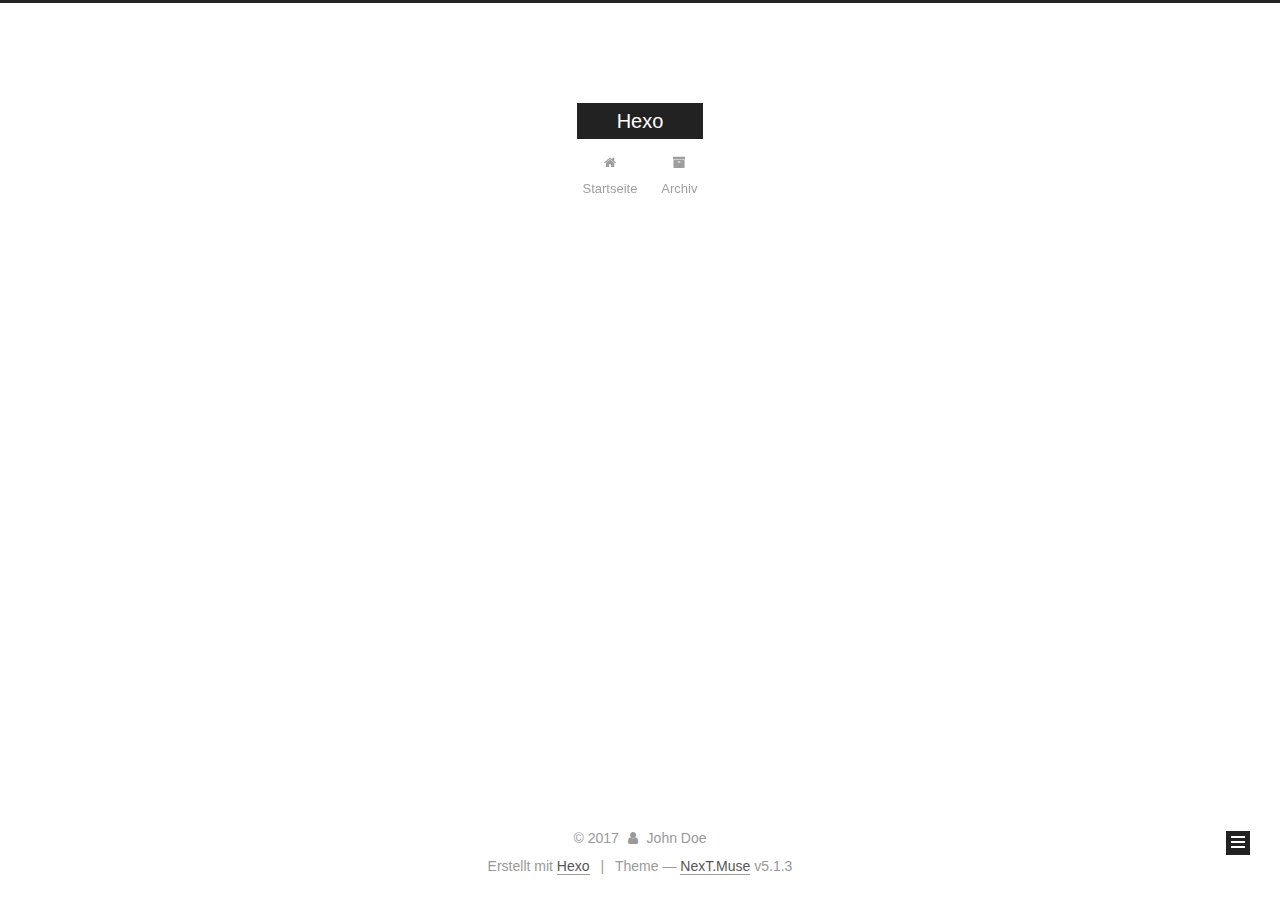
==== archives/index.html @ ee1a7a12 "Site updated: 2017-12-27 00:43:17" ====
<!DOCTYPE html>



  


<html class="theme-next muse use-motion" lang="">
<head>
  <meta charset="UTF-8"/>
<meta http-equiv="X-UA-Compatible" content="IE=edge" />
<meta name="viewport" content="width=device-width, initial-scale=1, maximum-scale=1"/>
<meta name="theme-color" content="#222">









<meta http-equiv="Cache-Control" content="no-transform" />
<meta http-equiv="Cache-Control" content="no-siteapp" />
















  
  
  <link href="/lib/fancybox/source/jquery.fancybox.css?v=2.1.5" rel="stylesheet" type="text/css" />







<link href="/lib/font-awesome/css/font-awesome.min.css?v=4.6.2" rel="stylesheet" type="text/css" />

<link href="/css/main.css?v=5.1.3" rel="stylesheet" type="text/css" />


  <link rel="apple-touch-icon" sizes="180x180" href="/images/apple-touch-icon-next.png?v=5.1.3">


  <link rel="icon" type="image/png" sizes="32x32" href="/images/favicon-32x32-next.png?v=5.1.3">


  <link rel="icon" type="image/png" sizes="16x16" href="/images/favicon-16x16-next.png?v=5.1.3">


  <link rel="mask-icon" href="/images/logo.svg?v=5.1.3" color="#222">





  <meta name="keywords" content="Hexo, NexT" />










<meta property="og:type" content="website">
<meta property="og:title" content="Hexo">
<meta property="og:url" content="http://yoursite.com/archives/index.html">
<meta property="og:site_name" content="Hexo">
<meta name="twitter:card" content="summary">
<meta name="twitter:title" content="Hexo">



<script type="text/javascript" id="hexo.configurations">
  var NexT = window.NexT || {};
  var CONFIG = {
    root: '/',
    scheme: 'Muse',
    version: '5.1.3',
    sidebar: {"position":"left","display":"post","offset":12,"b2t":false,"scrollpercent":false,"onmobile":false},
    fancybox: true,
    tabs: true,
    motion: {"enable":true,"async":false,"transition":{"post_block":"fadeIn","post_header":"slideDownIn","post_body":"slideDownIn","coll_header":"slideLeftIn","sidebar":"slideUpIn"}},
    duoshuo: {
      userId: '0',
      author: 'Author'
    },
    algolia: {
      applicationID: '',
      apiKey: '',
      indexName: '',
      hits: {"per_page":10},
      labels: {"input_placeholder":"Search for Posts","hits_empty":"We didn't find any results for the search: ${query}","hits_stats":"${hits} results found in ${time} ms"}
    }
  };
</script>



  <link rel="canonical" href="http://yoursite.com/archives/"/>





  <title>Archiv | Hexo</title>
  








</head>

<body itemscope itemtype="http://schema.org/WebPage" lang="">

  
  
    
  

  <div class="container sidebar-position-left page-archive">
    <div class="headband"></div>

    <header id="header" class="header" itemscope itemtype="http://schema.org/WPHeader">
      <div class="header-inner"><div class="site-brand-wrapper">
  <div class="site-meta ">
    

    <div class="custom-logo-site-title">
      <a href="/"  class="brand" rel="start">
        <span class="logo-line-before"><i></i></span>
        <span class="site-title">Hexo</span>
        <span class="logo-line-after"><i></i></span>
      </a>
    </div>
      
        <p class="site-subtitle"></p>
      
  </div>

  <div class="site-nav-toggle">
    <button>
      <span class="btn-bar"></span>
      <span class="btn-bar"></span>
      <span class="btn-bar"></span>
    </button>
  </div>
</div>

<nav class="site-nav">
  

  
    <ul id="menu" class="menu">
      
        
        <li class="menu-item menu-item-home">
          <a href="/" rel="section">
            
              <i class="menu-item-icon fa fa-fw fa-home"></i> <br />
            
            Startseite
          </a>
        </li>
      
        
        <li class="menu-item menu-item-archives">
          <a href="/archives/" rel="section">
            
              <i class="menu-item-icon fa fa-fw fa-archive"></i> <br />
            
            Archiv
          </a>
        </li>
      

      
    </ul>
  

  
</nav>



 </div>
    </header>

    <main id="main" class="main">
      <div class="main-inner">
        <div class="content-wrap">
          <div id="content" class="content">
            

  
  
  
  <div class="post-block archive">
    <div id="posts" class="posts-collapse">
      <span class="archive-move-on"></span>

      <span class="archive-page-counter">
        
        
        
          
        
        Öhm..! Insgesamt 2 Artikel. Bleib dran.
      </span>

      

        
        
        

        
          
          <div class="collection-title">
            <h1 class="archive-year" id="archive-year-2017">2017</h1>
          </div>
        
        

        

  <article class="post post-type-normal" itemscope itemtype="http://schema.org/Article">
    <header class="post-header">

      <h2 class="post-title">
        
            <a class="post-title-link" href="/2017/12/26/hello-my-site/" itemprop="url">
              
                <span itemprop="name">hello_my_site</span>
              
            </a>
        
      </h2>

      <div class="post-meta">
        <time class="post-time" itemprop="dateCreated"
              datetime="2017-12-26T23:47:38+08:00"
              content="2017-12-26" >
          12-26
        </time>
      </div>

    </header>
  </article>



      

        
        
        

        
        

        

  <article class="post post-type-normal" itemscope itemtype="http://schema.org/Article">
    <header class="post-header">

      <h2 class="post-title">
        
            <a class="post-title-link" href="/2017/12/26/hello-world/" itemprop="url">
              
                <span itemprop="name">Hello World</span>
              
            </a>
        
      </h2>

      <div class="post-meta">
        <time class="post-time" itemprop="dateCreated"
              datetime="2017-12-26T23:42:00+08:00"
              content="2017-12-26" >
          12-26
        </time>
      </div>

    </header>
  </article>



      

    </div>
  </div>
  
  
  

  



          </div>
          


          

        </div>
        
          
  
  <div class="sidebar-toggle">
    <div class="sidebar-toggle-line-wrap">
      <span class="sidebar-toggle-line sidebar-toggle-line-first"></span>
      <span class="sidebar-toggle-line sidebar-toggle-line-middle"></span>
      <span class="sidebar-toggle-line sidebar-toggle-line-last"></span>
    </div>
  </div>

  <aside id="sidebar" class="sidebar">
    
    <div class="sidebar-inner">

      

      

      <section class="site-overview-wrap sidebar-panel sidebar-panel-active">
        <div class="site-overview">
          <div class="site-author motion-element" itemprop="author" itemscope itemtype="http://schema.org/Person">
            
              <p class="site-author-name" itemprop="name">John Doe</p>
              <p class="site-description motion-element" itemprop="description"></p>
          </div>

          <nav class="site-state motion-element">

            
              <div class="site-state-item site-state-posts">
              
                <a href="/archives/">
              
                  <span class="site-state-item-count">2</span>
                  <span class="site-state-item-name">Artikel</span>
                </a>
              </div>
            

            

            

          </nav>

          

          <div class="links-of-author motion-element">
            
          </div>

          
          

          
          

          

        </div>
      </section>

      

      

    </div>
  </aside>


        
      </div>
    </main>

    <footer id="footer" class="footer">
      <div class="footer-inner">
        <div class="copyright">&copy; <span itemprop="copyrightYear">2017</span>
  <span class="with-love">
    <i class="fa fa-user"></i>
  </span>
  <span class="author" itemprop="copyrightHolder">John Doe</span>

  
</div>


  <div class="powered-by">Erstellt mit  <a class="theme-link" target="_blank" href="https://hexo.io">Hexo</a></div>



  <span class="post-meta-divider">|</span>



  <div class="theme-info">Theme &mdash; <a class="theme-link" target="_blank" href="https://github.com/iissnan/hexo-theme-next">NexT.Muse</a> v5.1.3</div>




        







        
      </div>
    </footer>

    
      <div class="back-to-top">
        <i class="fa fa-arrow-up"></i>
        
      </div>
    

    

  </div>

  

<script type="text/javascript">
  if (Object.prototype.toString.call(window.Promise) !== '[object Function]') {
    window.Promise = null;
  }
</script>









  












  
  
    <script type="text/javascript" src="/lib/jquery/index.js?v=2.1.3"></script>
  

  
  
    <script type="text/javascript" src="/lib/fastclick/lib/fastclick.min.js?v=1.0.6"></script>
  

  
  
    <script type="text/javascript" src="/lib/jquery_lazyload/jquery.lazyload.js?v=1.9.7"></script>
  

  
  
    <script type="text/javascript" src="/lib/velocity/velocity.min.js?v=1.2.1"></script>
  

  
  
    <script type="text/javascript" src="/lib/velocity/velocity.ui.min.js?v=1.2.1"></script>
  

  
  
    <script type="text/javascript" src="/lib/fancybox/source/jquery.fancybox.pack.js?v=2.1.5"></script>
  


  


  <script type="text/javascript" src="/js/src/utils.js?v=5.1.3"></script>

  <script type="text/javascript" src="/js/src/motion.js?v=5.1.3"></script>



  
  

  

  


  <script type="text/javascript" src="/js/src/bootstrap.js?v=5.1.3"></script>



  


  




	





  





  












  





  

  

  

  
  

  

  

  

</body>
</html>
---- css/main.css ----
/* normalize.css v3.0.2 | MIT License | git.io/normalize */
html {
  font-family: sans-serif; /* 1 */
  -ms-text-size-adjust: 100%; /* 2 */
  -webkit-text-size-adjust: 100%; /* 2 */
}
body {
  margin: 0;
}
article,
aside,
details,
figcaption,
figure,
footer,
header,
hgroup,
main,
menu,
nav,
section,
summary {
  display: block;
}
audio,
canvas,
progress,
video {
  display: inline-block; /* 1 */
  vertical-align: baseline; /* 2 */
}
audio:not([controls]) {
  display: none;
  height: 0;
}
[hidden],
template {
  display: none;
}
a {
  background-color: transparent;
}
a:active,
a:hover {
  outline: 0;
}
abbr[title] {
  border-bottom: 1px dotted;
}
b,
strong {
  font-weight: bold;
}
dfn {
  font-style: italic;
}
h1 {
  font-size: 2em;
  margin: 0.67em 0;
}
mark {
  background: #ff0;
  color: #000;
}
small {
  font-size: 80%;
}
sub,
sup {
  font-size: 75%;
  line-height: 0;
  position: relative;
  vertical-align: baseline;
}
sup {
  top: -0.5em;
}
sub {
  bottom: -0.25em;
}
img {
  border: 0;
}
svg:not(:root) {
  overflow: hidden;
}
figure {
  margin: 1em 40px;
}
hr {
  -moz-box-sizing: content-box;
  box-sizing: content-box;
  height: 0;
}
pre {
  overflow: auto;
}
code,
kbd,
pre,
samp {
  font-family: monospace, monospace;
  font-size: 1em;
}
button,
input,
optgroup,
select,
textarea {
  color: inherit; /* 1 */
  font: inherit; /* 2 */
  margin: 0; /* 3 */
}
button {
  overflow: visible;
}
button,
select {
  text-transform: none;
}
button,
html input[type="button"],
input[type="reset"],
input[type="submit"] {
  -webkit-appearance: button; /* 2 */
  cursor: pointer; /* 3 */
}
button[disabled],
html input[disabled] {
  cursor: default;
}
button::-moz-focus-inner,
input::-moz-focus-inner {
  border: 0;
  padding: 0;
}
input {
  line-height: normal;
}
input[type="checkbox"],
input[type="radio"] {
  box-sizing: border-box; /* 1 */
  padding: 0; /* 2 */
}
input[type="number"]::-webkit-inner-spin-button,
input[type="number"]::-webkit-outer-spin-button {
  height: auto;
}
input[type="search"] {
  -webkit-appearance: textfield; /* 1 */
  -moz-box-sizing: content-box;
  -webkit-box-sizing: content-box; /* 2 */
  box-sizing: content-box;
}
input[type="search"]::-webkit-search-cancel-button,
input[type="search"]::-webkit-search-decoration {
  -webkit-appearance: none;
}
fieldset {
  border: 1px solid #c0c0c0;
  margin: 0 2px;
  padding: 0.35em 0.625em 0.75em;
}
legend {
  border: 0; /* 1 */
  padding: 0; /* 2 */
}
textarea {
  overflow: auto;
}
optgroup {
  font-weight: bold;
}
table {
  border-collapse: collapse;
  border-spacing: 0;
}
td,
th {
  padding: 0;
}
::selection {
  background: #262a30;
  color: #fff;
}
body {
  position: relative;
  font-family: 'Lato', "PingFang SC", "Microsoft YaHei", sans-serif;
  font-size: 14px;
  line-height: 2;
  color: #555;
  background: #fff;
}
@media (max-width: 767px) {
  body {
    padding-right: 0 !important;
  }
}
@media (min-width: 768px) and (max-width: 991px) {
  body {
    padding-right: 0 !important;
  }
}
@media (min-width: 1600px) {
  body {
    font-size: 16px;
  }
}
h1,
h2,
h3,
h4,
h5,
h6 {
  margin: 0;
  padding: 0;
  font-weight: bold;
  line-height: 1.5;
  font-family: 'Lato', "PingFang SC", "Microsoft YaHei", sans-serif;
}
h2,
h3,
h4,
h5,
h6 {
  margin: 20px 0 15px;
}
h1 {
  font-size: 22px;
}
@media (max-width: 767px) {
  h1 {
    font-size: 18px;
  }
}
h2 {
  font-size: 20px;
}
@media (max-width: 767px) {
  h2 {
    font-size: 16px;
  }
}
h3 {
  font-size: 18px;
}
@media (max-width: 767px) {
  h3 {
    font-size: 14px;
  }
}
h4 {
  font-size: 16px;
}
@media (max-width: 767px) {
  h4 {
    font-size: 12px;
  }
}
h5 {
  font-size: 14px;
}
@media (max-width: 767px) {
  h5 {
    font-size: 10px;
  }
}
h6 {
  font-size: 12px;
}
@media (max-width: 767px) {
  h6 {
    font-size: 8px;
  }
}
p {
  margin: 0 0 20px 0;
}
a {
  color: #555;
  text-decoration: none;
  outline: none;
  border-bottom: 1px solid #999;
  word-wrap: break-word;
}
a:hover {
  color: #222;
  border-bottom-color: #222;
}
blockquote {
  margin: 0;
  padding: 0;
}
img {
  display: block;
  margin: auto;
  max-width: 100%;
  height: auto;
}
hr {
  margin: 40px 0;
  height: 3px;
  border: none;
  background-color: #ddd;
  background-image: repeating-linear-gradient(-45deg, #fff, #fff 4px, transparent 4px, transparent 8px);
}
blockquote {
  padding: 0 15px;
  color: #666;
  border-left: 4px solid #ddd;
}
blockquote cite::before {
  content: "-";
  padding: 0 5px;
}
dt {
  font-weight: 700;
}
dd {
  margin: 0;
  padding: 0;
}
kbd {
  border: 1px solid #ccc;
  border-radius: 0.2em;
  box-shadow: 0.1em 0.1em 0.2em rgba(0,0,0,0.1);
  background-color: #f9f9f9;
  font-family: inherit;
  background-image: -webkit-linear-gradient(top, #eee, #fff, #eee);
  padding: 0.1em 0.3em;
  white-space: nowrap;
}
.text-left {
  text-align: left;
}
.text-center {
  text-align: center;
}
.text-right {
  text-align: right;
}
.text-justify {
  text-align: justify;
}
.text-nowrap {
  white-space: nowrap;
}
.text-lowercase {
  text-transform: lowercase;
}
.text-uppercase {
  text-transform: uppercase;
}
.text-capitalize {
  text-transform: capitalize;
}
.center-block {
  display: block;
  margin-left: auto;
  margin-right: auto;
}
.clearfix:before,
.clearfix:after {
  content: " ";
  display: table;
}
.clearfix:after {
  clear: both;
}
.pullquote {
  width: 45%;
}
.pullquote.left {
  float: left;
  margin-left: 5px;
  margin-right: 10px;
}
.pullquote.right {
  float: right;
  margin-left: 10px;
  margin-right: 5px;
}
.affix.affix.affix {
  position: fixed;
}
.translation {
  margin-top: -20px;
  font-size: 14px;
  color: #999;
}
.scrollbar-measure {
  width: 100px;
  height: 100px;
  overflow: scroll;
  position: absolute;
  top: -9999px;
}
.use-motion .motion-element {
  opacity: 0;
}
table {
  margin: 20px 0;
  width: 100%;
  border-collapse: collapse;
  border-spacing: 0;
  border: 1px solid #ddd;
  font-size: 14px;
  table-layout: fixed;
  word-wrap: break-all;
}
table>tbody>tr:nth-of-type(odd) {
  background-color: #f9f9f9;
}
table>tbody>tr:hover {
  background-color: #f5f5f5;
}
caption,
th,
td {
  padding: 8px;
  text-align: left;
  vertical-align: middle;
  font-weight: normal;
}
th,
td {
  border-bottom: 3px solid #ddd;
  border-right: 1px solid #eee;
}
th {
  padding-bottom: 10px;
  font-weight: 700;
}
td {
  border-bottom-width: 1px;
}
html,
body {
  height: 100%;
}
.container {
  position: relative;
  min-height: 100%;
}
.header-inner {
  margin: 0 auto;
  padding: 100px 0 70px;
  width: 700px;
}
@media (min-width: 1600px) {
  .container .header-inner {
    width: 900px;
  }
}
.main {
  padding-bottom: 150px;
}
.main-inner {
  margin: 0 auto;
  width: 700px;
}
@media (min-width: 1600px) {
  .container .main-inner {
    width: 900px;
  }
}
.footer {
  position: absolute;
  left: 0;
  bottom: 0;
  width: 100%;
  min-height: 50px;
}
.footer-inner {
  box-sizing: border-box;
  margin: 20px auto;
  width: 700px;
}
@media (min-width: 1600px) {
  .container .footer-inner {
    width: 900px;
  }
}
pre,
.highlight {
  overflow: auto;
  margin: 20px 0;
  padding: 0;
  font-size: 13px;
  color: #4d4d4c;
  background: #f7f7f7;
  line-height: 1.6;
}
pre,
code {
  font-family: consolas, Menlo, "PingFang SC", "Microsoft YaHei", monospace;
}
code {
  padding: 2px 4px;
  word-wrap: break-word;
  color: #555;
  background: #eee;
  border-radius: 3px;
  font-size: 13px;
}
pre {
  padding: 10px;
}
pre code {
  padding: 0;
  color: #4d4d4c;
  background: none;
  text-shadow: none;
}
.highlight {
  border-radius: 1px;
}
.highlight pre {
  border: none;
  margin: 0;
  padding: 10px 0;
}
.highlight table {
  margin: 0;
  width: auto;
  border: none;
}
.highlight td {
  border: none;
  padding: 0;
}
.highlight figcaption {
  font-size: 1em;
  color: #4d4d4c;
  line-height: 1em;
  margin-bottom: 1em;
}
.highlight figcaption:before,
.highlight figcaption:after {
  content: " ";
  display: table;
}
.highlight figcaption:after {
  clear: both;
}
.highlight figcaption a {
  float: right;
  color: #4d4d4c;
}
.highlight figcaption a:hover {
  border-bottom-color: #4d4d4c;
}
.highlight .gutter pre {
  padding-left: 10px;
  padding-right: 10px;
  color: #869194;
  text-align: right;
  background-color: #eff2f3;
}
.highlight .code pre {
  width: 100%;
  padding-left: 10px;
  padding-right: 10px;
  background-color: #f7f7f7;
}
.highlight .line {
  height: 20px;
}
.gutter {
  -webkit-user-select: none;
  -moz-user-select: none;
  -ms-user-select: none;
  user-select: none;
}
.gist table {
  width: auto;
}
.gist table td {
  border: none;
}
pre .deletion {
  background: #fdd;
}
pre .addition {
  background: #dfd;
}
pre .meta {
  color: #8959a8;
}
pre .comment {
  color: #8e908c;
}
pre .variable,
pre .attribute,
pre .tag,
pre .regexp,
pre .ruby .constant,
pre .xml .tag .title,
pre .xml .pi,
pre .xml .doctype,
pre .html .doctype,
pre .css .id,
pre .css .class,
pre .css .pseudo {
  color: #c82829;
}
pre .number,
pre .preprocessor,
pre .built_in,
pre .literal,
pre .params,
pre .constant,
pre .command {
  color: #f5871f;
}
pre .ruby .class .title,
pre .css .rules .attribute,
pre .string,
pre .value,
pre .inheritance,
pre .header,
pre .ruby .symbol,
pre .xml .cdata,
pre .special,
pre .number,
pre .formula {
  color: #718c00;
}
pre .title,
pre .css .hexcolor {
  color: #3e999f;
}
pre .function,
pre .python .decorator,
pre .python .title,
pre .ruby .function .title,
pre .ruby .title .keyword,
pre .perl .sub,
pre .javascript .title,
pre .coffeescript .title {
  color: #4271ae;
}
pre .keyword,
pre .javascript .function {
  color: #8959a8;
}
.full-image.full-image.full-image {
  border: none;
  max-width: 100%;
  width: auto;
  margin: 20px auto;
}
@media (min-width: 992px) {
  .full-image.full-image.full-image {
    max-width: none;
    width: 110%;
    margin: 25px -5%;
  }
}
.blockquote-center,
.page-home .post-type-quote blockquote,
.page-post-detail .post-type-quote blockquote {
  position: relative;
  margin: 40px 0;
  padding: 0;
  border-left: none;
  text-align: center;
}
.blockquote-center::before,
.page-home .post-type-quote blockquote::before,
.page-post-detail .post-type-quote blockquote::before,
.blockquote-center::after,
.page-home .post-type-quote blockquote::after,
.page-post-detail .post-type-quote blockquote::after {
  position: absolute;
  content: ' ';
  display: block;
  width: 100%;
  height: 24px;
  opacity: 0.2;
  background-repeat: no-repeat;
  background-position: 0 -6px;
  background-size: 22px 22px;
}
.blockquote-center::before,
.page-home .post-type-quote blockquote::before,
.page-post-detail .post-type-quote blockquote::before {
  top: -20px;
  background-image: url("../images/quote-l.svg");
  border-top: 1px solid #ccc;
}
.blockquote-center::after,
.page-home .post-type-quote blockquote::after,
.page-post-detail .post-type-quote blockquote::after {
  bottom: -20px;
  background-image: url("../images/quote-r.svg");
  border-bottom: 1px solid #ccc;
  background-position: 100% 8px;
}
.blockquote-center p,
.page-home .post-type-quote blockquote p,
.page-post-detail .post-type-quote blockquote p,
.blockquote-center div,
.page-home .post-type-quote blockquote div,
.page-post-detail .post-type-quote blockquote div {
  text-align: center;
}
.post .post-body .group-picture img {
  box-sizing: border-box;
  padding: 0 3px;
  border: none;
}
.post .group-picture-row {
  overflow: hidden;
  margin-top: 6px;
}
.post .group-picture-row:first-child {
  margin-top: 0;
}
.post .group-picture-column {
  float: left;
}
.page-post-detail .post-body .group-picture-column {
  float: none;
  margin-top: 10px;
  width: auto !important;
}
.page-post-detail .post-body .group-picture-column img {
  margin: 0 auto;
}
.page-archive .group-picture-container {
  overflow: hidden;
}
.page-archive .group-picture-row {
  float: left;
}
.page-archive .group-picture-row:first-child {
  margin-top: 6px;
}
.page-archive .group-picture-column {
  max-width: 150px;
  max-height: 150px;
}
.post-body .note {
  position: relative;
  padding: 15px;
  margin-bottom: 20px;
  border: 1px solid #eee;
  border-left-width: 5px;
  border-radius: 3px;
}
.post-body .note h2,
.post-body .note h3,
.post-body .note h4,
.post-body .note h5,
.post-body .note h6 {
  margin-top: 0;
  margin-bottom: 0;
  border-bottom: initial;
  padding-top: 0 !important;
}
.post-body .note p:first-child,
.post-body .note ul:first-child,
.post-body .note ol:first-child,
.post-body .note table:first-child,
.post-body .note pre:first-child,
.post-body .note blockquote:first-child {
  margin-top: 0;
}
.post-body .note p:last-child,
.post-body .note ul:last-child,
.post-body .note ol:last-child,
.post-body .note table:last-child,
.post-body .note pre:last-child,
.post-body .note blockquote:last-child {
  margin-bottom: 0;
}
.post-body .note.default {
  border-left-color: #777;
}
.post-body .note.default h2,
.post-body .note.default h3,
.post-body .note.default h4,
.post-body .note.default h5,
.post-body .note.default h6 {
  color: #777;
}
.post-body .note.primary {
  border-left-color: #6f42c1;
}
.post-body .note.primary h2,
.post-body .note.primary h3,
.post-body .note.primary h4,
.post-body .note.primary h5,
.post-body .note.primary h6 {
  color: #6f42c1;
}
.post-body .note.info {
  border-left-color: #428bca;
}
.post-body .note.info h2,
.post-body .note.info h3,
.post-body .note.info h4,
.post-body .note.info h5,
.post-body .note.info h6 {
  color: #428bca;
}
.post-body .note.success {
  border-left-color: #5cb85c;
}
.post-body .note.success h2,
.post-body .note.success h3,
.post-body .note.success h4,
.post-body .note.success h5,
.post-body .note.success h6 {
  color: #5cb85c;
}
.post-body .note.warning {
  border-left-color: #f0ad4e;
}
.post-body .note.warning h2,
.post-body .note.warning h3,
.post-body .note.warning h4,
.post-body .note.warning h5,
.post-body .note.warning h6 {
  color: #f0ad4e;
}
.post-body .note.danger {
  border-left-color: #d9534f;
}
.post-body .note.danger h2,
.post-body .note.danger h3,
.post-body .note.danger h4,
.post-body .note.danger h5,
.post-body .note.danger h6 {
  color: #d9534f;
}
.post-body .label {
  display: inline;
  padding: 0 2px;
  white-space: nowrap;
}
.post-body .label.default {
  background-color: #f0f0f0;
}
.post-body .label.primary {
  background-color: #efe6f7;
}
.post-body .label.info {
  background-color: #e5f2f8;
}
.post-body .label.success {
  background-color: #e7f4e9;
}
.post-body .label.warning {
  background-color: #fcf6e1;
}
.post-body .label.danger {
  background-color: #fae8eb;
}
.post-body .tabs {
  position: relative;
  display: block;
  margin-bottom: 20px;
  padding-top: 10px;
}
.post-body .tabs ul.nav-tabs {
  margin: 0;
  padding: 0;
  display: flex;
  margin-bottom: -1px;
}
@media (max-width: 413px) {
  .post-body .tabs ul.nav-tabs {
    display: block;
    margin-bottom: 5px;
  }
}
.post-body .tabs ul.nav-tabs li.tab {
  list-style-type: none !important;
  margin: 0 0.25em 0 0;
  border-top: 3px solid transparent;
  border-left: 1px solid transparent;
  border-right: 1px solid transparent;
}
@media (max-width: 413px) {
  .post-body .tabs ul.nav-tabs li.tab {
    margin: initial;
    border-top: 1px solid transparent;
    border-left: 3px solid transparent;
    border-right: 1px solid transparent;
    border-bottom: 1px solid transparent;
  }
}
.post-body .tabs ul.nav-tabs li.tab a {
  outline: 0;
  border-bottom: initial;
  display: block;
  line-height: 1.8em;
  padding: 0.25em 0.75em;
  transition-duration: 0.2s;
  transition-timing-function: ease-out;
  transition-delay: 0s;
}
.post-body .tabs ul.nav-tabs li.tab a i {
  width: 1.285714285714286em;
}
.post-body .tabs ul.nav-tabs li.tab.active {
  border-top: 3px solid #fc6423;
  border-left: 1px solid #ddd;
  border-right: 1px solid #ddd;
  background-color: #fff;
}
@media (max-width: 413px) {
  .post-body .tabs ul.nav-tabs li.tab.active {
    border-top: 1px solid #ddd;
    border-left: 3px solid #fc6423;
    border-right: 1px solid #ddd;
    border-bottom: 1px solid #ddd;
  }
}
.post-body .tabs ul.nav-tabs li.tab.active a {
  cursor: default;
  color: #555;
}
.post-body .tabs .tab-content {
  background-color: #fff;
}
.post-body .tabs .tab-content .tab-pane {
  border: 1px solid #ddd;
  padding: 20px 20px 0 20px;
}
.post-body .tabs .tab-content .tab-pane:not(.active) {
  display: none !important;
}
.post-body .tabs .tab-content .tab-pane.active {
  display: block !important;
}
.btn {
  display: inline-block;
  padding: 0 20px;
  font-size: 14px;
  color: #fff;
  background: #222;
  border: 2px solid #222;
  text-decoration: none;
  border-radius: 0;
  transition-property: background-color;
  transition-duration: 0.2s;
  transition-timing-function: ease-in-out;
  transition-delay: 0s;
  line-height: 2;
}
.btn:hover {
  border-color: #222;
  color: #222;
  background: #fff;
}
.btn +.btn {
  margin: 0 0 8px 8px;
}
.btn .fa-fw {
  width: 1.285714285714286em;
  text-align: left;
}
.btn-bar {
  display: block;
  width: 22px;
  height: 2px;
  background: #555;
  border-radius: 1px;
}
.btn-bar+.btn-bar {
  margin-top: 4px;
}
.pagination {
  margin: 120px 0 40px;
  text-align: center;
  border-top: 1px solid #eee;
}
.page-number-basic,
.pagination .prev,
.pagination .next,
.pagination .page-number,
.pagination .space {
  display: inline-block;
  position: relative;
  top: -1px;
  margin: 0 10px;
  padding: 0 11px;
}
@media (max-width: 767px) {
  .page-number-basic,
  .pagination .prev,
  .pagination .next,
  .pagination .page-number,
  .pagination .space {
    margin: 0 5px;
  }
}
.pagination .prev,
.pagination .next,
.pagination .page-number {
  border-bottom: 0;
  border-top: 1px solid #eee;
  transition-property: border-color;
  transition-duration: 0.2s;
  transition-timing-function: ease-in-out;
  transition-delay: 0s;
}
.pagination .prev:hover,
.pagination .next:hover,
.pagination .page-number:hover {
  border-top-color: #222;
}
.pagination .space {
  padding: 0;
  margin: 0;
}
.pagination .prev {
  margin-left: 0;
}
.pagination .next {
  margin-right: 0;
}
.pagination .page-number.current {
  color: #fff;
  background: #ccc;
  border-top-color: #ccc;
}
@media (max-width: 767px) {
  .pagination {
    border-top: none;
  }
  .pagination .prev,
  .pagination .next,
  .pagination .page-number {
    margin-bottom: 10px;
    border-top: 0;
    border-bottom: 1px solid #eee;
    padding: 0 10px;
  }
  .pagination .prev:hover,
  .pagination .next:hover,
  .pagination .page-number:hover {
    border-bottom-color: #222;
  }
}
.comments {
  margin: 60px 20px 0;
}
.tag-cloud {
  text-align: center;
}
.tag-cloud a {
  display: inline-block;
  margin: 10px;
}
.back-to-top {
  box-sizing: border-box;
  position: fixed;
  bottom: -100px;
  right: 30px;
  z-index: 1050;
  padding: 0 6px;
  width: 24px;
  background: #222;
  font-size: 12px;
  opacity: 1;
  color: #fff;
  cursor: pointer;
  text-align: center;
  -webkit-transform: translateZ(0);
  transition-property: bottom;
  transition-duration: 0.2s;
  transition-timing-function: ease-in-out;
  transition-delay: 0s;
}
@media (min-width: 768px) and (max-width: 991px) {
  .back-to-top {
    display: none !important;
  }
}
@media (max-width: 767px) {
  .back-to-top {
    display: none !important;
  }
}
.back-to-top.back-to-top-on {
  bottom: 19px;
}
.header {
  background: transparent;
}
.header-inner {
  position: relative;
}
.headband {
  height: 3px;
  background: #222;
}
.site-meta {
  margin: 0;
  text-align: center;
}
@media (max-width: 767px) {
  .site-meta {
    text-align: center;
  }
}
.brand {
  position: relative;
  display: inline-block;
  padding: 0 40px;
  color: #fff;
  background: #222;
  border-bottom: none;
}
.brand:hover {
  color: #fff;
}
.logo {
  display: inline-block;
  margin-right: 5px;
  line-height: 36px;
  vertical-align: top;
}
.site-title {
  display: inline-block;
  vertical-align: top;
  line-height: 36px;
  font-size: 20px;
  font-weight: normal;
  font-family: 'Lato', "PingFang SC", "Microsoft YaHei", sans-serif;
}
.site-subtitle {
  margin-top: 10px;
  font-size: 13px;
  color: #999;
}
.use-motion .brand {
  opacity: 0;
}
.use-motion .logo,
.use-motion .site-title,
.use-motion .site-subtitle {
  opacity: 0;
  position: relative;
  top: -10px;
}
.site-nav-toggle {
  display: none;
  position: absolute;
  top: 10px;
  left: 10px;
}
@media (max-width: 767px) {
  .site-nav-toggle {
    display: block;
  }
}
.site-nav-toggle button {
  margin-top: 2px;
  padding: 9px 10px;
  background: transparent;
  border: none;
}
@media (max-width: 767px) {
  .site-nav {
    display: none;
    margin: 0 -10px;
    padding: 0 10px;
    clear: both;
    border-top: 1px solid #ddd;
  }
}
@media (min-width: 768px) and (max-width: 991px) {
  .site-nav {
    display: block !important;
  }
}
@media (min-width: 992px) {
  .site-nav {
    display: block !important;
  }
}
.menu {
  margin-top: 20px;
  padding-left: 0;
  text-align: center;
}
.menu .menu-item {
  display: inline-block;
  margin: 0 10px;
  list-style: none;
}
@media screen and (max-width: 767px) {
  .menu .menu-item {
    margin-top: 10px;
  }
}
.menu .menu-item a {
  display: block;
  font-size: 13px;
  line-height: inherit;
  border-bottom: 1px solid transparent;
  transition-property: border-color;
  transition-duration: 0.2s;
  transition-timing-function: ease-in-out;
  transition-delay: 0s;
}
.menu .menu-item a:hover {
  border-bottom-color: #222;
}
.menu .menu-item .fa {
  margin-right: 5px;
}
.use-motion .menu-item {
  opacity: 0;
}
.post-body {
  font-family: 'Lato', "PingFang SC", "Microsoft YaHei", sans-serif;
}
@media (max-width: 767px) {
  .post-body {
    word-break: break-word;
  }
}
.post-body .fancybox img {
  display: block !important;
  margin: 0 auto;
  cursor: pointer;
  cursor: zoom-in;
  cursor: -webkit-zoom-in;
}
.post-body .image-caption,
.post-body .figure .caption {
  margin: -20px auto 15px;
  text-align: center;
  font-size: 14px;
  color: #999;
  font-weight: bold;
  line-height: 1;
}
.post-sticky-flag {
  display: inline-block;
  font-size: 16px;
  -ms-transform: rotate(30deg);
  -webkit-transform: rotate(30deg);
  -moz-transform: rotate(30deg);
  -ms-transform: rotate(30deg);
  -o-transform: rotate(30deg);
  transform: rotate(30deg);
}
.use-motion .post-block,
.use-motion .pagination,
.use-motion .comments {
  opacity: 0;
}
.use-motion .post-header {
  opacity: 0;
}
.use-motion .post-body {
  opacity: 0;
}
.use-motion .collection-title {
  opacity: 0;
}
.posts-expand {
  padding-top: 40px;
}
@media (max-width: 767px) {
  .posts-expand {
    margin: 0 20px;
  }
  .post-body pre .gutter pre {
    padding-right: 10px;
  }
  .post-body .highlight {
    margin-left: 0px;
    margin-right: 0px;
    padding: 0;
  }
  .post-body .highlight .gutter pre {
    padding-right: 10px;
  }
}
@media (min-width: 992px) {
  .posts-expand .post-body {
    text-align: justify;
  }
}
.posts-expand .post-body h2,
.posts-expand .post-body h3,
.posts-expand .post-body h4,
.posts-expand .post-body h5,
.posts-expand .post-body h6 {
  padding-top: 10px;
}
.posts-expand .post-body h2 .header-anchor,
.posts-expand .post-body h3 .header-anchor,
.posts-expand .post-body h4 .header-anchor,
.posts-expand .post-body h5 .header-anchor,
.posts-expand .post-body h6 .header-anchor {
  float: right;
  margin-left: 10px;
  color: #ccc;
  border-bottom-style: none;
  visibility: hidden;
}
.posts-expand .post-body h2 .header-anchor:hover,
.posts-expand .post-body h3 .header-anchor:hover,
.posts-expand .post-body h4 .header-anchor:hover,
.posts-expand .post-body h5 .header-anchor:hover,
.posts-expand .post-body h6 .header-anchor:hover {
  color: inherit;
}
.posts-expand .post-body h2:hover .header-anchor,
.posts-expand .post-body h3:hover .header-anchor,
.posts-expand .post-body h4:hover .header-anchor,
.posts-expand .post-body h5:hover .header-anchor,
.posts-expand .post-body h6:hover .header-anchor {
  visibility: visible;
}
.posts-expand .post-body ul li {
  list-style: circle;
}
.posts-expand .post-body img {
  box-sizing: border-box;
  margin: auto;
  padding: 3px;
  border: 1px solid #ddd;
}
.posts-expand .post-body .fancybox img {
  margin: 0 auto 25px;
}
@media (max-width: 767px) {
  .posts-collapse {
    margin: 0 20px;
  }
  .posts-collapse .post-title,
  .posts-collapse .post-meta {
    display: block;
    width: auto;
    text-align: left;
  }
}
.posts-collapse {
  position: relative;
  z-index: 1010;
  margin-left: 55px;
}
.posts-collapse::after {
  content: " ";
  position: absolute;
  top: 20px;
  left: 0;
  margin-left: -2px;
  width: 4px;
  height: 100%;
  background: #f5f5f5;
  z-index: -1;
}
@media (max-width: 767px) {
  .posts-collapse {
    margin: 0 20px;
  }
}
.posts-collapse .collection-title {
  position: relative;
  margin: 60px 0;
}
.posts-collapse .collection-title h1,
.posts-collapse .collection-title h2 {
  margin-left: 20px;
}
.posts-collapse .collection-title small {
  color: #bbb;
  margin-left: 5px;
}
.posts-collapse .collection-title::before {
  content: " ";
  position: absolute;
  left: 0;
  top: 50%;
  margin-left: -4px;
  margin-top: -4px;
  width: 8px;
  height: 8px;
  background: #bbb;
  border-radius: 50%;
}
.posts-collapse .post {
  margin: 30px 0;
}
.posts-collapse .post-header {
  position: relative;
  transition-duration: 0.2s;
  transition-timing-function: ease-in-out;
  transition-delay: 0s;
  transition-property: border;
  border-bottom: 1px dashed #ccc;
}
.posts-collapse .post-header::before {
  content: " ";
  position: absolute;
  left: 0;
  top: 12px;
  width: 6px;
  height: 6px;
  margin-left: -4px;
  background: #bbb;
  border-radius: 50%;
  border: 1px solid #fff;
  transition-duration: 0.2s;
  transition-timing-function: ease-in-out;
  transition-delay: 0s;
  transition-property: background;
}
.posts-collapse .post-header:hover {
  border-bottom-color: #666;
}
.posts-collapse .post-header:hover::before {
  background: #222;
}
.posts-collapse .post-meta {
  position: absolute;
  font-size: 12px;
  left: 20px;
  top: 5px;
}
.posts-collapse .post-comments-count {
  display: none;
}
.posts-collapse .post-title {
  margin-left: 60px;
  font-size: 16px;
  font-weight: normal;
  line-height: inherit;
}
.posts-collapse .post-title::after {
  margin-left: 3px;
  opacity: 0.6;
}
.posts-collapse .post-title a {
  color: #666;
  border-bottom: none;
}
.page-home .post-type-quote .post-header,
.page-post-detail .post-type-quote .post-header,
.page-home .post-type-quote .post-tags,
.page-post-detail .post-type-quote .post-tags {
  display: none;
}
.posts-expand .post-title {
  text-align: center;
  word-break: break-word;
  font-weight: 400;
}
.posts-expand .post-title-link {
  display: inline-block;
  position: relative;
  color: #555;
  border-bottom: none;
  line-height: 1.2;
  vertical-align: top;
}
.posts-expand .post-title-link::before {
  content: "";
  position: absolute;
  width: 100%;
  height: 2px;
  bottom: 0;
  left: 0;
  background-color: #000;
  visibility: hidden;
  -webkit-transform: scaleX(0);
  -moz-transform: scaleX(0);
  -ms-transform: scaleX(0);
  -o-transform: scaleX(0);
  transform: scaleX(0);
  transition-duration: 0.2s;
  transition-timing-function: ease-in-out;
  transition-delay: 0s;
}
.posts-expand .post-title-link:hover::before {
  visibility: visible;
  -webkit-transform: scaleX(1);
  -moz-transform: scaleX(1);
  -ms-transform: scaleX(1);
  -o-transform: scaleX(1);
  transform: scaleX(1);
}
.posts-expand .post-title-link .fa {
  font-size: 16px;
}
.posts-expand .post-meta {
  margin: 3px 0 60px 0;
  color: #999;
  font-family: 'Lato', "PingFang SC", "Microsoft YaHei", sans-serif;
  font-size: 12px;
  text-align: center;
}
.posts-expand .post-meta .post-category-list {
  display: inline-block;
  margin: 0;
  padding: 3px;
}
.posts-expand .post-meta .post-category-list-link {
  color: #999;
}
.posts-expand .post-meta .post-description {
  font-size: 14px;
  margin-top: 2px;
}
.post-meta-divider {
  margin: 0 0.5em;
}
.post-meta-item-icon {
  margin-right: 3px;
}
@media (min-width: 768px) and (max-width: 991px) {
  .post-meta-item-icon {
    display: inline-block;
  }
}
@media (max-width: 767px) {
  .post-meta-item-icon {
    display: inline-block;
  }
}
@media (min-width: 768px) and (max-width: 991px) {
  .post-meta-item-text {
    display: none;
  }
}
@media (max-width: 767px) {
  .post-meta-item-text {
    display: none;
  }
}
@media (max-width: 767px) {
  .posts-expand .post-comments-count {
    display: none;
  }
}
.post-button {
  margin-top: 40px;
}
.posts-expand .post-tags {
  margin-top: 40px;
  text-align: center;
}
.posts-expand .post-tags a {
  display: inline-block;
  margin-right: 10px;
  font-size: 13px;
}
.post-nav {
  display: table;
  margin-top: 15px;
  width: 100%;
  border-top: 1px solid #eee;
}
.post-nav-divider {
  display: table-cell;
  width: 10%;
}
.post-nav-item {
  display: table-cell;
  padding: 10px 0 0 0;
  width: 45%;
  vertical-align: top;
}
.post-nav-item a {
  position: relative;
  display: block;
  line-height: 25px;
  font-size: 14px;
  color: #555;
  border-bottom: none;
}
.post-nav-item a:hover {
  color: #222;
  border-bottom: none;
}
.post-nav-item a:active {
  top: 2px;
}
.post-nav-item .fa {
  position: absolute;
  top: 8px;
  left: 0;
  font-size: 12px;
}
.post-nav-next a {
  padding-left: 15px;
}
.post-nav-prev {
  text-align: right;
}
.post-nav-prev a {
  padding-right: 15px;
}
.post-nav-prev .fa {
  right: 0;
  left: auto;
}
.posts-expand .post-eof {
  display: block;
  margin: 80px auto 60px;
  width: 8%;
  height: 1px;
  background: #ccc;
  text-align: center;
}
.post:last-child .post-eof.post-eof.post-eof {
  display: none;
}
.post-gallery {
  display: table;
  table-layout: fixed;
  width: 100%;
  border-collapse: separate;
}
.post-gallery-row {
  display: table-row;
}
.post-gallery .post-gallery-img {
  display: table-cell;
  text-align: center;
  vertical-align: middle;
  border: none;
}
.post-gallery .post-gallery-img img {
  max-width: 100%;
  max-height: 100%;
  border: none;
}
.fancybox-close,
.fancybox-close:hover {
  border: none;
}
.rtl.post-body p,
.rtl.post-body a,
.rtl.post-body h1,
.rtl.post-body h2,
.rtl.post-body h3,
.rtl.post-body h4,
.rtl.post-body h5,
.rtl.post-body h6,
.rtl.post-body li,
.rtl.post-body ul,
.rtl.post-body ol {
  direction: rtl;
  font-family: UKIJ Ekran;
}
.rtl.post-title {
  font-family: UKIJ Ekran;
}
.sidebar {
  position: fixed;
  right: 0;
  top: 0;
  bottom: 0;
  width: 0;
  z-index: 1040;
  box-shadow: inset 0 2px 6px #000;
  background: #222;
  -webkit-transform: translateZ(0);
}
.sidebar a {
  color: #999;
  border-bottom-color: #555;
}
.sidebar a:hover {
  color: #eee;
}
@media (min-width: 768px) and (max-width: 991px) {
  .sidebar {
    display: none !important;
  }
}
@media (max-width: 767px) {
  .sidebar {
    display: none !important;
  }
}
.sidebar-inner {
  position: relative;
  padding: 20px 10px;
  color: #999;
  text-align: center;
}
.site-overview-wrap {
  overflow: hidden;
}
.site-overview {
  overflow-y: auto;
  overflow-x: hidden;
}
.sidebar-toggle {
  position: fixed;
  right: 30px;
  bottom: 45px;
  width: 14px;
  height: 14px;
  padding: 5px;
  background: #222;
  line-height: 0;
  z-index: 1050;
  cursor: pointer;
  -webkit-transform: translateZ(0);
}
@media (min-width: 768px) and (max-width: 991px) {
  .sidebar-toggle {
    display: none !important;
  }
}
@media (max-width: 767px) {
  .sidebar-toggle {
    display: none !important;
  }
}
.sidebar-toggle-line {
  position: relative;
  display: inline-block;
  vertical-align: top;
  height: 2px;
  width: 100%;
  background: #fff;
  margin-top: 3px;
}
.sidebar-toggle-line:first-child {
  margin-top: 0;
}
.site-author-image {
  display: block;
  margin: 0 auto;
  padding: 2px;
  max-width: 96px;
  height: auto;
  border: 2px solid #333;
}
.site-author-name {
  margin: 5px 0 0;
  text-align: center;
  color: #f5f5f5;
  font-weight: normal;
}
.site-description {
  margin-top: 5px;
  text-align: center;
  font-size: 14px;
  color: #999;
}
.site-state {
  overflow: hidden;
  line-height: 1.4;
  white-space: nowrap;
  text-align: center;
}
.site-state-item {
  display: inline-block;
  padding: 0 15px;
  border-left: 1px solid #333;
}
.site-state-item:first-child {
  border-left: none;
}
.site-state-item a {
  border-bottom: none;
}
.site-state-item-count {
  display: block;
  text-align: center;
  color: inherit;
  font-weight: 600;
  font-size: 18px;
}
.site-state-item-name {
  font-size: 13px;
  color: inherit;
}
.feed-link {
  margin-top: 20px;
}
.feed-link a {
  display: inline-block;
  padding: 0 15px;
  color: #fc6423;
  border: 1px solid #fc6423;
  border-radius: 4px;
}
.feed-link a i {
  color: #fc6423;
  font-size: 14px;
}
.feed-link a:hover {
  color: #fff;
  background: #fc6423;
}
.feed-link a:hover i {
  color: #fff;
}
.links-of-author {
  margin-top: 20px;
}
.links-of-author a {
  display: inline-block;
  vertical-align: middle;
  margin-right: 10px;
  margin-bottom: 10px;
  border-bottom-color: #555;
  font-size: 13px;
}
.links-of-author a:before {
  display: inline-block;
  vertical-align: middle;
  margin-right: 3px;
  content: " ";
  width: 4px;
  height: 4px;
  border-radius: 50%;
  background: #afffff;
}
.links-of-blogroll {
  font-size: 13px;
}
.links-of-blogroll-title {
  margin-top: 20px;
  font-size: 14px;
  font-weight: 600;
}
.links-of-blogroll-list {
  margin: 0;
  padding: 0;
  list-style: none;
}
.links-of-blogroll-item {
  padding: 2px 10px;
}
.links-of-blogroll-item a {
  max-width: 280px;
  box-sizing: border-box;
  display: inline-block;
  overflow: hidden;
  white-space: nowrap;
  text-overflow: ellipsis;
}
.sidebar-nav {
  margin: 0 0 20px;
  padding-left: 0;
}
.sidebar-nav li {
  display: inline-block;
  cursor: pointer;
  border-bottom: 1px solid transparent;
  font-size: 14px;
  color: #555;
}
.sidebar-nav li:hover {
  color: #f5f5f5;
}
.page-post-detail .sidebar-nav-toc {
  padding: 0 5px;
}
.page-post-detail .sidebar-nav-overview {
  margin-left: 10px;
}
.sidebar-nav .sidebar-nav-active {
  color: #87daff;
  border-bottom-color: #87daff;
}
.sidebar-nav .sidebar-nav-active:hover {
  color: #87daff;
}
.sidebar-panel {
  display: none;
}
.sidebar-panel-active {
  display: block;
}
.post-toc-empty {
  font-size: 14px;
  color: #666;
}
.post-toc-wrap {
  overflow: hidden;
}
.post-toc {
  overflow: auto;
}
.post-toc ol {
  margin: 0;
  padding: 0 2px 5px 10px;
  text-align: left;
  list-style: none;
  font-size: 14px;
}
.post-toc ol > ol {
  padding-left: 0;
}
.post-toc ol a {
  transition-duration: 0.2s;
  transition-timing-function: ease-in-out;
  transition-delay: 0s;
  transition-property: all;
  color: #999;
  border-bottom-color: #555;
}
.post-toc ol a:hover {
  color: #ccc;
  border-bottom-color: #ccc;
}
.post-toc .nav-item {
  overflow: hidden;
  text-overflow: ellipsis;
  white-space: nowrap;
  line-height: 1.8;
}
.post-toc .nav .nav-child {
  display: none;
}
.post-toc .nav .active > .nav-child {
  display: block;
}
.post-toc .nav .active-current > .nav-child {
  display: block;
}
.post-toc .nav .active-current > .nav-child > .nav-item {
  display: block;
}
.post-toc .nav .active > a {
  color: #87daff;
  border-bottom-color: #87daff;
}
.post-toc .nav .active-current > a {
  color: #87daff;
}
.post-toc .nav .active-current > a:hover {
  color: #87daff;
}
.footer {
  font-size: 14px;
  color: #999;
}
.footer img {
  border: none;
}
.footer-inner {
  text-align: center;
}
.with-love {
  display: inline-block;
  margin: 0 5px;
}
.powered-by,
.theme-info {
  display: inline-block;
}
.cc-license {
  margin-top: 10px;
  text-align: center;
}
.cc-license .cc-opacity {
  opacity: 0.7;
  border-bottom: none;
}
.cc-license .cc-opacity:hover {
  opacity: 0.9;
}
.cc-license img {
  display: inline-block;
}
.theme-next #ds-thread #ds-reset {
  color: #555;
}
.theme-next #ds-thread #ds-reset .ds-replybox {
  margin-bottom: 30px;
}
.theme-next #ds-thread #ds-reset .ds-replybox .ds-avatar,
.theme-next #ds-reset .ds-avatar img {
  box-shadow: none;
}
.theme-next #ds-thread #ds-reset .ds-textarea-wrapper {
  border-color: #c7d4e1;
  background: none;
  border-top-right-radius: 3px;
  border-top-left-radius: 3px;
}
.theme-next #ds-thread #ds-reset .ds-textarea-wrapper textarea {
  height: 60px;
}
.theme-next #ds-reset .ds-rounded-top {
  border-radius: 0;
}
.theme-next #ds-thread #ds-reset .ds-post-toolbar {
  box-sizing: border-box;
  border: 1px solid #c7d4e1;
  background: #f6f8fa;
}
.theme-next #ds-thread #ds-reset .ds-post-options {
  height: 40px;
  border: none;
  background: none;
}
.theme-next #ds-thread #ds-reset .ds-toolbar-buttons {
  top: 11px;
}
.theme-next #ds-thread #ds-reset .ds-sync {
  top: 5px;
}
.theme-next #ds-thread #ds-reset .ds-post-button {
  top: 4px;
  right: 5px;
  width: 90px;
  height: 30px;
  border: 1px solid #c5ced7;
  border-radius: 3px;
  background-image: linear-gradient(#fbfbfc, #f5f7f9);
  color: #60676d;
}
.theme-next #ds-thread #ds-reset .ds-post-button:hover {
  background-position: 0 -30px;
  color: #60676d;
}
.theme-next #ds-thread #ds-reset .ds-comments-info {
  padding: 10px 0;
}
.theme-next #ds-thread #ds-reset .ds-sort {
  display: none;
}
.theme-next #ds-thread #ds-reset li.ds-tab a.ds-current {
  border: none;
  background: #f6f8fa;
  color: #60676d;
}
.theme-next #ds-thread #ds-reset li.ds-tab a.ds-current:hover {
  background-color: #e9f0f7;
  color: #60676d;
}
.theme-next #ds-thread #ds-reset li.ds-tab a {
  border-radius: 2px;
  padding: 5px;
}
.theme-next #ds-thread #ds-reset .ds-login-buttons p {
  color: #999;
  line-height: 36px;
}
.theme-next #ds-thread #ds-reset .ds-login-buttons .ds-service-list li {
  height: 28px;
}
.theme-next #ds-thread #ds-reset .ds-service-list a {
  background: none;
  padding: 5px;
  border: 1px solid;
  border-radius: 3px;
  text-align: center;
}
.theme-next #ds-thread #ds-reset .ds-service-list a:hover {
  color: #fff;
  background: #666;
}
.theme-next #ds-thread #ds-reset .ds-service-list .ds-weibo {
  color: #fc9b00;
  border-color: #fc9b00;
}
.theme-next #ds-thread #ds-reset .ds-service-list .ds-weibo:hover {
  background: #fc9b00;
}
.theme-next #ds-thread #ds-reset .ds-service-list .ds-qq {
  color: #60a3ec;
  border-color: #60a3ec;
}
.theme-next #ds-thread #ds-reset .ds-service-list .ds-qq:hover {
  background: #60a3ec;
}
.theme-next #ds-thread #ds-reset .ds-service-list .ds-renren {
  color: #2e7ac4;
  border-color: #2e7ac4;
}
.theme-next #ds-thread #ds-reset .ds-service-list .ds-renren:hover {
  background: #2e7ac4;
}
.theme-next #ds-thread #ds-reset .ds-service-list .ds-douban {
  color: #37994c;
  border-color: #37994c;
}
.theme-next #ds-thread #ds-reset .ds-service-list .ds-douban:hover {
  background: #37994c;
}
.theme-next #ds-thread #ds-reset .ds-service-list .ds-kaixin {
  color: #fef20d;
  border-color: #fef20d;
}
.theme-next #ds-thread #ds-reset .ds-service-list .ds-kaixin:hover {
  background: #fef20d;
}
.theme-next #ds-thread #ds-reset .ds-service-list .ds-netease {
  color: #f00;
  border-color: #f00;
}
.theme-next #ds-thread #ds-reset .ds-service-list .ds-netease:hover {
  background: #f00;
}
.theme-next #ds-thread #ds-reset .ds-service-list .ds-sohu {
  color: #ffcb05;
  border-color: #ffcb05;
}
.theme-next #ds-thread #ds-reset .ds-service-list .ds-sohu:hover {
  background: #ffcb05;
}
.theme-next #ds-thread #ds-reset .ds-service-list .ds-baidu {
  color: #2831e0;
  border-color: #2831e0;
}
.theme-next #ds-thread #ds-reset .ds-service-list .ds-baidu:hover {
  background: #2831e0;
}
.theme-next #ds-thread #ds-reset .ds-service-list .ds-google {
  color: #166bec;
  border-color: #166bec;
}
.theme-next #ds-thread #ds-reset .ds-service-list .ds-google:hover {
  background: #166bec;
}
.theme-next #ds-thread #ds-reset .ds-service-list .ds-weixin {
  color: #00ce0d;
  border-color: #00ce0d;
}
.theme-next #ds-thread #ds-reset .ds-service-list .ds-weixin:hover {
  background: #00ce0d;
}
.theme-next #ds-thread #ds-reset .ds-service-list .ds-more-services {
  border: none;
}
.theme-next #ds-thread #ds-reset .ds-service-list .ds-more-services:hover {
  background: none;
}
.theme-next #ds-reset .duoshuo-ua-admin {
  display: inline-block;
  color: #f00;
}
.theme-next #ds-reset .duoshuo-ua-platform,
.theme-next #ds-reset .duoshuo-ua-browser {
  color: #ccc;
}
.theme-next #ds-reset .duoshuo-ua-platform .fa,
.theme-next #ds-reset .duoshuo-ua-browser .fa {
  display: inline-block;
  margin-right: 3px;
}
.theme-next #ds-reset .duoshuo-ua-separator {
  display: inline-block;
  margin-left: 5px;
}
.theme-next .this_ua {
  background-color: #ccc !important;
  border-radius: 4px;
  padding: 0 5px !important;
  margin: 1px 1px !important;
  border: 1px solid #bbb !important;
  color: #fff;
  display: inline-block !important;
}
.theme-next .this_ua.admin {
  background-color: #d9534f !important;
  border-color: #d9534f !important;
}
.theme-next .this_ua.platform.iOS,
.theme-next .this_ua.platform.Mac,
.theme-next .this_ua.platform.Windows {
  background-color: #39b3d7 !important;
  border-color: #46b8da !important;
}
.theme-next .this_ua.platform.Linux {
  background-color: #3a3a3a !important;
  border-color: #1f1f1f !important;
}
.theme-next .this_ua.platform.Android {
  background-color: #00c47d !important;
  border-color: #01b171 !important;
}
.theme-next .this_ua.browser.Mobile,
.theme-next .this_ua.browser.Chrome {
  background-color: #5cb85c !important;
  border-color: #4cae4c !important;
}
.theme-next .this_ua.browser.Firefox {
  background-color: #f0ad4e !important;
  border-color: #eea236 !important;
}
.theme-next .this_ua.browser.Maxthon,
.theme-next .this_ua.browser.IE {
  background-color: #428bca !important;
  border-color: #357ebd !important;
}
.theme-next .this_ua.browser.baidu,
.theme-next .this_ua.browser.UCBrowser,
.theme-next .this_ua.browser.Opera {
  background-color: #d9534f !important;
  border-color: #d43f3a !important;
}
.theme-next .this_ua.browser.Android,
.theme-next .this_ua.browser.QQBrowser {
  background-color: #78ace9 !important;
  border-color: #4cae4c !important;
}
.post-spread {
  margin-top: 20px;
  text-align: center;
}
.jiathis_style {
  display: inline-block;
}
.jiathis_style a {
  border: none;
}
.fa {
  font-family: FontAwesome !important;
}
.post-spread {
  margin-top: 20px;
  text-align: center;
}
.bdshare-slide-button-box a {
  border: none;
}
.bdsharebuttonbox {
  display: inline-block;
}
.bdsharebuttonbox a {
  border: none;
}
.local-search-pop-overlay {
  position: fixed;
  width: 100%;
  height: 100%;
  top: 0;
  left: 0;
  z-index: 2080;
  background-color: rgba(0,0,0,0.3);
}
.local-search-popup {
  display: none;
  position: fixed;
  top: 10%;
  left: 50%;
  margin-left: -350px;
  width: 700px;
  height: 80%;
  padding: 0;
  background: #fff;
  color: #333;
  z-index: 9999;
  border-radius: 5px;
}
@media (max-width: 767px) {
  .local-search-popup {
    padding: 0;
    top: 0;
    left: 0;
    margin: 0;
    width: 100%;
    height: 100%;
    border-radius: 0;
  }
}
.local-search-popup ul.search-result-list {
  padding: 0;
  margin: 0 5px;
}
.local-search-popup p.search-result {
  border-bottom: 1px dashed #ccc;
  padding: 5px 0;
}
.local-search-popup a.search-result-title {
  font-weight: bold;
  font-size: 16px;
}
.local-search-popup .search-keyword {
  border-bottom: 1px dashed #f00;
  font-weight: bold;
  color: #f00;
}
.local-search-popup .local-search-header {
  padding: 5px;
  height: 36px;
  background: #f5f5f5;
  border-top-left-radius: 5px;
  border-top-right-radius: 5px;
}
.local-search-popup #local-search-result {
  overflow: auto;
  position: relative;
  padding: 5px 25px;
  height: calc(100% - 55px);
}
.local-search-popup .local-search-input-wrapper {
  display: inline-block;
  width: calc(100% - 90px);
  height: 36px;
  line-height: 36px;
  padding: 0 5px;
}
.local-search-popup .local-search-input-wrapper input {
  padding: 8px 0;
  height: 20px;
  display: block;
  width: 100%;
  outline: none;
  border: none;
  background: transparent;
  vertical-align: middle;
}
.local-search-popup .search-icon,
.local-search-popup .popup-btn-close {
  display: inline-block;
  font-size: 18px;
  color: #999;
  height: 36px;
  width: 18px;
  padding-left: 10px;
  padding-right: 10px;
}
.local-search-popup .search-icon {
  float: left;
}
.local-search-popup .popup-btn-close {
  border-left: 1px solid #eee;
  float: right;
  cursor: pointer;
}
.local-search-popup #no-result {
  position: absolute;
  left: 50%;
  top: 50%;
  -webkit-transform: translate(-50%, -50%);
  -webkit-transform: translate(-50%, -50%);
  -moz-transform: translate(-50%, -50%);
  -ms-transform: translate(-50%, -50%);
  -o-transform: translate(-50%, -50%);
  transform: translate(-50%, -50%);
  color: #ccc;
}
.site-uv,
.site-pv,
.page-pv {
  display: inline-block;
}
.site-uv .busuanzi-value,
.site-pv .busuanzi-value,
.page-pv .busuanzi-value {
  margin: 0 5px;
}
.site-uv {
  margin-right: 10px;
}
.site-uv::after {
  content: "|";
  padding-left: 10px;
}
.page-archive .archive-page-counter {
  position: relative;
  top: 3px;
  left: 20px;
}
@media (max-width: 767px) {
  .page-archive .archive-page-counter {
    top: 5px;
  }
}
.page-archive .posts-collapse .archive-move-on {
  position: absolute;
  top: 11px;
  left: 0;
  margin-left: -6px;
  width: 10px;
  height: 10px;
  opacity: 0.5;
  background: #555;
  border: 1px solid #fff;
  border-radius: 50%;
}
.category-all-page .category-all-title {
  text-align: center;
}
.category-all-page .category-all {
  margin-top: 20px;
}
.category-all-page .category-list {
  margin: 0;
  padding: 0;
  list-style: none;
}
.category-all-page .category-list-item {
  margin: 5px 10px;
}
.category-all-page .category-list-count {
  color: #bbb;
}
.category-all-page .category-list-count:before {
  display: inline;
  content: " (";
}
.category-all-page .category-list-count:after {
  display: inline;
  content: ") ";
}
.category-all-page .category-list-child {
  padding-left: 10px;
}
#schedule ul#event-list {
  padding-left: 30px;
}
#schedule ul#event-list hr {
  margin: 20px 0 45px 0 !important;
  background: #222;
}
#schedule ul#event-list hr:after {
  display: inline-block;
  content: 'NOW';
  background: #222;
  color: #fff;
  font-weight: bold;
  text-align: right;
  padding: 0 5px;
}
#schedule ul#event-list li.event {
  margin: 20px 0px;
  background: #f9f9f9;
  padding-left: 10px;
  min-height: 40px;
}
#schedule ul#event-list li.event h2.event-summary {
  margin: 0;
  padding-bottom: 3px;
}
#schedule ul#event-list li.event h2.event-summary:before {
  display: inline-block;
  font-family: FontAwesome;
  font-size: 8px;
  content: '\f111';
  vertical-align: middle;
  margin-right: 25px;
  color: #bbb;
}
#schedule ul#event-list li.event span.event-relative-time {
  display: inline-block;
  font-size: 12px;
  font-weight: 400;
  padding-left: 12px;
  color: #bbb;
}
#schedule ul#event-list li.event span.event-details {
  display: block;
  color: #bbb;
  margin-left: 56px;
  padding-top: 3px;
  padding-bottom: 6px;
  text-indent: -24px;
  line-height: 18px;
}
#schedule ul#event-list li.event span.event-details:before {
  text-indent: 0;
  display: inline-block;
  width: 14px;
  font-family: FontAwesome;
  text-align: center;
  margin-right: 9px;
  color: #bbb;
}
#schedule ul#event-list li.event span.event-details.event-location:before {
  content: '\f041';
}
#schedule ul#event-list li.event span.event-details.event-duration:before {
  content: '\f017';
}
#schedule ul#event-list li.event-past {
  background: #fcfcfc;
}
#schedule ul#event-list li.event-past > * {
  opacity: 0.6;
}
#schedule ul#event-list li.event-past h2.event-summary {
  color: #bbb;
}
#schedule ul#event-list li.event-past h2.event-summary:before {
  color: #dfdfdf;
}
#schedule ul#event-list li.event-now {
  background: #222;
  color: #fff;
  padding: 15px 0 15px 10px;
}
#schedule ul#event-list li.event-now h2.event-summary:before {
  -webkit-transform: scale(1.2);
  -moz-transform: scale(1.2);
  -ms-transform: scale(1.2);
  -o-transform: scale(1.2);
  transform: scale(1.2);
  color: #fff;
  animation: dot-flash 1s alternate infinite ease-in-out;
}
#schedule ul#event-list li.event-now * {
  color: #fff !important;
}
@-moz-keyframes dot-flash {
  from {
    opacity: 1;
    -webkit-transform: scale(1.1);
    -moz-transform: scale(1.1);
    -ms-transform: scale(1.1);
    -o-transform: scale(1.1);
    transform: scale(1.1);
  }
  to {
    opacity: 0;
    -webkit-transform: scale(1);
    -moz-transform: scale(1);
    -ms-transform: scale(1);
    -o-transform: scale(1);
    transform: scale(1);
  }
}
@-webkit-keyframes dot-flash {
  from {
    opacity: 1;
    -webkit-transform: scale(1.1);
    -moz-transform: scale(1.1);
    -ms-transform: scale(1.1);
    -o-transform: scale(1.1);
    transform: scale(1.1);
  }
  to {
    opacity: 0;
    -webkit-transform: scale(1);
    -moz-transform: scale(1);
    -ms-transform: scale(1);
    -o-transform: scale(1);
    transform: scale(1);
  }
}
@-o-keyframes dot-flash {
  from {
    opacity: 1;
    -webkit-transform: scale(1.1);
    -moz-transform: scale(1.1);
    -ms-transform: scale(1.1);
    -o-transform: scale(1.1);
    transform: scale(1.1);
  }
  to {
    opacity: 0;
    -webkit-transform: scale(1);
    -moz-transform: scale(1);
    -ms-transform: scale(1);
    -o-transform: scale(1);
    transform: scale(1);
  }
}
@keyframes dot-flash {
  from {
    opacity: 1;
    -webkit-transform: scale(1.1);
    -moz-transform: scale(1.1);
    -ms-transform: scale(1.1);
    -o-transform: scale(1.1);
    transform: scale(1.1);
  }
  to {
    opacity: 0;
    -webkit-transform: scale(1);
    -moz-transform: scale(1);
    -ms-transform: scale(1);
    -o-transform: scale(1);
    transform: scale(1);
  }
}
.page-post-detail .sidebar-toggle-line {
  background: #87daff;
}
.page-post-detail .comments {
  overflow: hidden;
}
@media (max-width: 767px) {
  .header-inner,
  .container .main-inner,
  .footer-inner {
    width: auto;
  }
}
embed {
  display: block;
  margin: 0px auto 25px auto;
}
.custom-logo .site-meta-headline {
  text-align: center;
}
.custom-logo .brand {
  background: none;
}
.custom-logo .site-title {
  margin: 10px auto 0;
  font-size: 24px;
  color: #222;
}
.custom-logo .site-title a {
  border: none;
}
.custom-logo-image {
  margin: 0 auto;
  padding: 5px;
  max-width: 150px;
  background: #fff;
}
@media (max-width: 767px) {
  .site-nav {
    position: absolute;
    left: 0;
    top: 52px;
    margin: 0;
    width: 100%;
    padding: 0;
    background: #fff;
    border-bottom: 1px solid #ddd;
    z-index: 1050;
  }
}
@media (max-width: 767px) {
  .menu {
    text-align: left;
  }
}
@media (max-width: 767px) {
  .menu .menu-item {
    display: block;
    margin: 0 10px;
    vertical-align: top;
  }
}
@media (max-width: 767px) {
  .menu .menu-item br {
    display: none;
  }
}
@media (max-width: 767px) {
  .menu .menu-item a {
    padding: 5px 10px;
  }
}
.menu .menu-item .fa {
  margin-right: 0;
}
.site-search form {
  display: none;
}
.links-of-blogroll-inline .links-of-blogroll-item {
  display: inline-block;
}
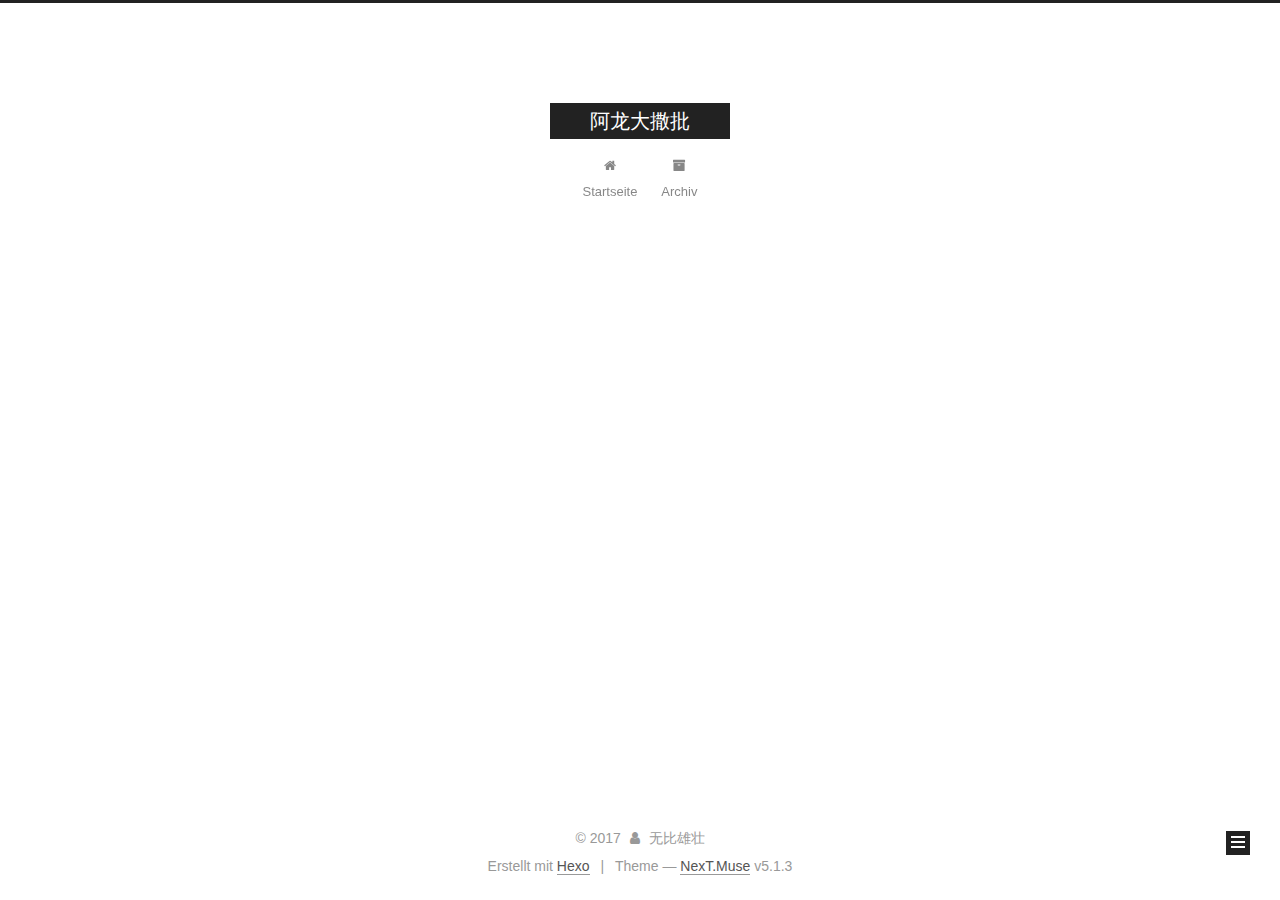
==== commit 4d094cfc: "Site updated: 2017-12-27 00:47:44" ====
--- a/archives/index.html
+++ b/archives/index.html
@@ -80,11 +80,11 @@
 
 
 <meta property="og:type" content="website">
-<meta property="og:title" content="Hexo">
+<meta property="og:title" content="阿龙大撒批">
 <meta property="og:url" content="http://yoursite.com/archives/index.html">
-<meta property="og:site_name" content="Hexo">
+<meta property="og:site_name" content="阿龙大撒批">
 <meta name="twitter:card" content="summary">
-<meta name="twitter:title" content="Hexo">
+<meta name="twitter:title" content="阿龙大撒批">
 
 
 
@@ -120,7 +120,7 @@
 
 
 
-  <title>Archiv | Hexo</title>
+  <title>Archiv | 阿龙大撒批</title>
   
 
 
@@ -150,7 +150,7 @@
     <div class="custom-logo-site-title">
       <a href="/"  class="brand" rel="start">
         <span class="logo-line-before"><i></i></span>
-        <span class="site-title">Hexo</span>
+        <span class="site-title">阿龙大撒批</span>
         <span class="logo-line-after"><i></i></span>
       </a>
     </div>
@@ -350,7 +350,7 @@
         <div class="site-overview">
           <div class="site-author motion-element" itemprop="author" itemscope itemtype="http://schema.org/Person">
             
-              <p class="site-author-name" itemprop="name">John Doe</p>
+              <p class="site-author-name" itemprop="name">无比雄壮</p>
               <p class="site-description motion-element" itemprop="description"></p>
           </div>
 
@@ -408,7 +408,7 @@
   <span class="with-love">
     <i class="fa fa-user"></i>
   </span>
-  <span class="author" itemprop="copyrightHolder">John Doe</span>
+  <span class="author" itemprop="copyrightHolder">无比雄壮</span>
 
   
 </div>
--- a/css/main.css
+++ b/css/main.css
@@ -1822,7 +1822,7 @@
   width: 4px;
   height: 4px;
   border-radius: 50%;
-  background: #afffff;
+  background: #b3c6ff;
 }
 .links-of-blogroll {
   font-size: 13px;
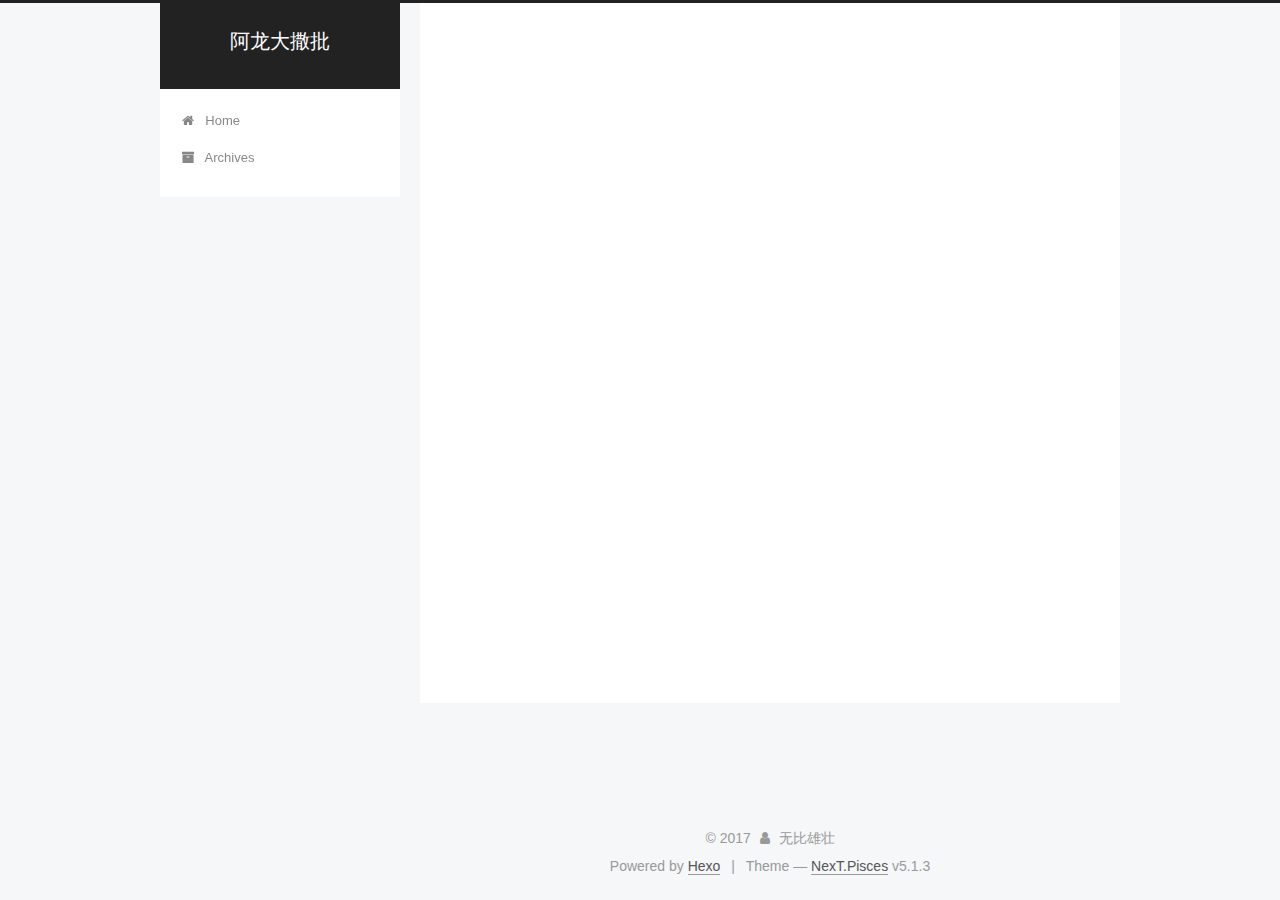
==== commit 73797ba8: "Site updated: 2017-12-27 00:51:36" ====
--- a/archives/index.html
+++ b/archives/index.html
@@ -5,7 +5,7 @@
   
 
 
-<html class="theme-next muse use-motion" lang="">
+<html class="theme-next pisces use-motion" lang="">
 <head>
   <meta charset="UTF-8"/>
 <meta http-equiv="X-UA-Compatible" content="IE=edge" />
@@ -92,7 +92,7 @@
   var NexT = window.NexT || {};
   var CONFIG = {
     root: '/',
-    scheme: 'Muse',
+    scheme: 'Pisces',
     version: '5.1.3',
     sidebar: {"position":"left","display":"post","offset":12,"b2t":false,"scrollpercent":false,"onmobile":false},
     fancybox: true,
@@ -120,7 +120,7 @@
 
 
 
-  <title>Archiv | 阿龙大撒批</title>
+  <title>Archive | 阿龙大撒批</title>
   
 
 
@@ -180,7 +180,7 @@
             
               <i class="menu-item-icon fa fa-fw fa-home"></i> <br />
             
-            Startseite
+            Home
           </a>
         </li>
       
@@ -190,7 +190,7 @@
             
               <i class="menu-item-icon fa fa-fw fa-archive"></i> <br />
             
-            Archiv
+            Archives
           </a>
         </li>
       
@@ -226,7 +226,7 @@
         
           
         
-        Öhm..! Insgesamt 2 Artikel. Bleib dran.
+        Um..! 2 posts in total. Keep on posting.
       </span>
 
       
@@ -362,7 +362,7 @@
                 <a href="/archives/">
               
                   <span class="site-state-item-count">2</span>
-                  <span class="site-state-item-name">Artikel</span>
+                  <span class="site-state-item-name">posts</span>
                 </a>
               </div>
             
@@ -414,7 +414,7 @@
 </div>
 
 
-  <div class="powered-by">Erstellt mit  <a class="theme-link" target="_blank" href="https://hexo.io">Hexo</a></div>
+  <div class="powered-by">Powered by <a class="theme-link" target="_blank" href="https://hexo.io">Hexo</a></div>
 
 
 
@@ -422,7 +422,7 @@
 
 
 
-  <div class="theme-info">Theme &mdash; <a class="theme-link" target="_blank" href="https://github.com/iissnan/hexo-theme-next">NexT.Muse</a> v5.1.3</div>
+  <div class="theme-info">Theme &mdash; <a class="theme-link" target="_blank" href="https://github.com/iissnan/hexo-theme-next">NexT.Pisces</a> v5.1.3</div>
 
 
 
@@ -522,6 +522,13 @@
   
   
 
+
+  <script type="text/javascript" src="/js/src/affix.js?v=5.1.3"></script>
+
+  <script type="text/javascript" src="/js/src/schemes/pisces.js?v=5.1.3"></script>
+
+
+
   
 
   
--- a/css/main.css
+++ b/css/main.css
@@ -189,7 +189,7 @@
   font-size: 14px;
   line-height: 2;
   color: #555;
-  background: #fff;
+  background: #f5f7f9;
 }
 @media (max-width: 767px) {
   body {
@@ -653,8 +653,8 @@
 @media (min-width: 992px) {
   .full-image.full-image.full-image {
     max-width: none;
-    width: 110%;
-    margin: 25px -5%;
+    width: 118%;
+    margin: 0 -9%;
   }
 }
 .blockquote-center,
@@ -940,11 +940,11 @@
   display: inline-block;
   padding: 0 20px;
   font-size: 14px;
-  color: #fff;
-  background: #222;
-  border: 2px solid #222;
+  color: #555;
+  background: #fff;
+  border: 2px solid #555;
   text-decoration: none;
-  border-radius: 0;
+  border-radius: 2px;
   transition-property: background-color;
   transition-duration: 0.2s;
   transition-timing-function: ease-in-out;
@@ -953,8 +953,8 @@
 }
 .btn:hover {
   border-color: #222;
-  color: #222;
-  background: #fff;
+  color: #fff;
+  background: #222;
 }
 .btn +.btn {
   margin: 0 0 8px 8px;
@@ -1066,7 +1066,7 @@
   width: 24px;
   background: #222;
   font-size: 12px;
-  opacity: 1;
+  opacity: 0.6;
   color: #fff;
   cursor: pointer;
   text-align: center;
@@ -1087,7 +1087,7 @@
   }
 }
 .back-to-top.back-to-top-on {
-  bottom: 19px;
+  bottom: 30px;
 }
 .header {
   background: transparent;
@@ -1136,7 +1136,7 @@
 .site-subtitle {
   margin-top: 10px;
   font-size: 13px;
-  color: #999;
+  color: #ddd;
 }
 .use-motion .brand {
   opacity: 0;
@@ -1209,7 +1209,8 @@
   transition-timing-function: ease-in-out;
   transition-delay: 0s;
 }
-.menu .menu-item a:hover {
+.menu .menu-item a:hover,
+.menu-item-active a {
   border-bottom-color: #222;
 }
 .menu .menu-item .fa {
@@ -1738,20 +1739,20 @@
   display: block;
   margin: 0 auto;
   padding: 2px;
-  max-width: 96px;
+  max-width: 120px;
   height: auto;
-  border: 2px solid #333;
+  border: 1px solid #eee;
 }
 .site-author-name {
-  margin: 5px 0 0;
+  margin: 0;
   text-align: center;
-  color: #f5f5f5;
-  font-weight: normal;
+  color: #222;
+  font-weight: 600;
 }
 .site-description {
-  margin-top: 5px;
+  margin-top: 0;
   text-align: center;
-  font-size: 14px;
+  font-size: 13px;
   color: #999;
 }
 .site-state {
@@ -1763,7 +1764,7 @@
 .site-state-item {
   display: inline-block;
   padding: 0 15px;
-  border-left: 1px solid #333;
+  border-left: 1px solid #eee;
 }
 .site-state-item:first-child {
   border-left: none;
@@ -1776,11 +1777,11 @@
   text-align: center;
   color: inherit;
   font-weight: 600;
-  font-size: 18px;
+  font-size: 16px;
 }
 .site-state-item-name {
   font-size: 13px;
-  color: inherit;
+  color: #999;
 }
 .feed-link {
   margin-top: 20px;
@@ -1822,7 +1823,7 @@
   width: 4px;
   height: 4px;
   border-radius: 50%;
-  background: #b3c6ff;
+  background: #3eede9;
 }
 .links-of-blogroll {
   font-size: 13px;
@@ -1860,7 +1861,7 @@
   color: #555;
 }
 .sidebar-nav li:hover {
-  color: #f5f5f5;
+  color: #fc6423;
 }
 .page-post-detail .sidebar-nav-toc {
   padding: 0 5px;
@@ -1869,11 +1870,11 @@
   margin-left: 10px;
 }
 .sidebar-nav .sidebar-nav-active {
-  color: #87daff;
-  border-bottom-color: #87daff;
+  color: #fc6423;
+  border-bottom-color: #fc6423;
 }
 .sidebar-nav .sidebar-nav-active:hover {
-  color: #87daff;
+  color: #fc6423;
 }
 .sidebar-panel {
   display: none;
@@ -1906,12 +1907,12 @@
   transition-timing-function: ease-in-out;
   transition-delay: 0s;
   transition-property: all;
-  color: #999;
-  border-bottom-color: #555;
+  color: #666;
+  border-bottom-color: #ccc;
 }
 .post-toc ol a:hover {
-  color: #ccc;
-  border-bottom-color: #ccc;
+  color: #000;
+  border-bottom-color: #000;
 }
 .post-toc .nav-item {
   overflow: hidden;
@@ -1932,14 +1933,14 @@
   display: block;
 }
 .post-toc .nav .active > a {
-  color: #87daff;
-  border-bottom-color: #87daff;
+  color: #fc6423;
+  border-bottom-color: #fc6423;
 }
 .post-toc .nav .active-current > a {
-  color: #87daff;
+  color: #fc6423;
 }
 .post-toc .nav .active-current > a:hover {
-  color: #87daff;
+  color: #fc6423;
 }
 .footer {
   font-size: 14px;
@@ -2344,6 +2345,16 @@
   transform: translate(-50%, -50%);
   color: #ccc;
 }
+@media (min-width: 768px) and (max-width: 991px) {
+  .busuanzi-count {
+    width: auto;
+  }
+}
+@media (max-width: 767px) {
+  .busuanzi-count {
+    width: auto;
+  }
+}
 .site-uv,
 .site-pv,
 .page-pv {
@@ -2579,83 +2590,404 @@
   }
 }
 .page-post-detail .sidebar-toggle-line {
-  background: #87daff;
+  background: #fc6423;
 }
 .page-post-detail .comments {
   overflow: hidden;
 }
-@media (max-width: 767px) {
-  .header-inner,
-  .container .main-inner,
+.header {
+  position: relative;
+  margin: 0 auto;
+  width: 960px;
+}
+@media (min-width: 768px) and (max-width: 991px) {
+  .header {
+    width: auto;
+  }
+}
+@media (max-width: 767px) {
+  .header {
+    width: auto;
+  }
+}
+.header-inner {
+  position: absolute;
+  top: 0;
+  overflow: hidden;
+  padding: 0;
+  width: 240px;
+  background: #fff;
+  box-shadow: initial;
+  border-radius: initial;
+}
+@media (min-width: 1600px) {
+  .container .header-inner {
+    width: 240px;
+  }
+}
+@media (min-width: 768px) and (max-width: 991px) {
+  .header-inner {
+    position: relative;
+    width: auto;
+    border-radius: initial;
+  }
+}
+@media (max-width: 767px) {
+  .header-inner {
+    position: relative;
+    width: auto;
+    border-radius: initial;
+  }
+}
+.main:before,
+.main:after {
+  content: " ";
+  display: table;
+}
+.main:after {
+  clear: both;
+}
+@media (min-width: 768px) and (max-width: 991px) {
+  .main {
+    padding-bottom: 100px;
+  }
+}
+@media (max-width: 767px) {
+  .main {
+    padding-bottom: 100px;
+  }
+}
+.container .main-inner {
+  width: 960px;
+}
+@media (min-width: 768px) and (max-width: 991px) {
+  .container .main-inner {
+    width: auto;
+  }
+}
+@media (max-width: 767px) {
+  .container .main-inner {
+    width: auto;
+  }
+}
+.content-wrap {
+  float: right;
+  box-sizing: border-box;
+  padding: 40px;
+  width: 700px;
+  background: #fff;
+  min-height: 700px;
+  box-shadow: initial;
+  border-radius: initial;
+}
+@media (min-width: 768px) and (max-width: 991px) {
+  .content-wrap {
+    width: 100%;
+    padding: 20px;
+    border-radius: initial;
+  }
+}
+@media (max-width: 767px) {
+  .content-wrap {
+    width: 100%;
+    padding: 20px;
+    min-height: auto;
+    border-radius: initial;
+  }
+}
+.sidebar {
+  position: static;
+  float: left;
+  margin-top: 300px;
+  width: 240px;
+  background: #f5f7f9;
+  box-shadow: none;
+}
+@media (min-width: 768px) and (max-width: 991px) {
+  .sidebar {
+    display: none;
+  }
+}
+@media (max-width: 767px) {
+  .sidebar {
+    display: none;
+  }
+}
+.sidebar-toggle {
+  display: none;
+}
+.footer-inner {
+  width: 960px;
+  padding-left: 260px;
+}
+@media (min-width: 768px) and (max-width: 991px) {
   .footer-inner {
     width: auto;
-  }
-}
-embed {
-  display: block;
-  margin: 0px auto 25px auto;
-}
-.custom-logo .site-meta-headline {
-  text-align: center;
-}
-.custom-logo .brand {
+    padding-left: 0 !important;
+    padding-right: 0 !important;
+  }
+}
+@media (max-width: 767px) {
+  .footer-inner {
+    width: auto;
+    padding-left: 0 !important;
+    padding-right: 0 !important;
+  }
+}
+.sidebar-position-right .header-inner {
+  right: 0;
+}
+.sidebar-position-right .content-wrap {
+  float: left;
+}
+.sidebar-position-right .sidebar {
+  float: right;
+}
+.sidebar-position-right .footer-inner {
+  padding-left: 0;
+  padding-right: 260px;
+}
+.site-brand-wrapper {
+  position: relative;
+}
+.site-meta {
+  padding: 20px 0;
+  color: #fff;
+  background: #222;
+}
+@media (min-width: 768px) and (max-width: 991px) {
+  .site-meta {
+    box-shadow: 0 0 16px rgba(0,0,0,0.5);
+  }
+}
+@media (max-width: 767px) {
+  .site-meta {
+    box-shadow: 0 0 16px rgba(0,0,0,0.5);
+  }
+}
+.brand {
+  padding: 0;
   background: none;
 }
-.custom-logo .site-title {
-  margin: 10px auto 0;
-  font-size: 24px;
-  color: #222;
-}
-.custom-logo .site-title a {
-  border: none;
-}
-.custom-logo-image {
-  margin: 0 auto;
-  padding: 5px;
-  max-width: 150px;
-  background: #fff;
-}
-@media (max-width: 767px) {
-  .site-nav {
-    position: absolute;
-    left: 0;
-    top: 52px;
-    margin: 0;
-    width: 100%;
-    padding: 0;
-    background: #fff;
-    border-bottom: 1px solid #ddd;
-    z-index: 1050;
-  }
-}
-@media (max-width: 767px) {
-  .menu {
-    text-align: left;
-  }
-}
-@media (max-width: 767px) {
-  .menu .menu-item {
-    display: block;
-    margin: 0 10px;
-    vertical-align: top;
-  }
-}
-@media (max-width: 767px) {
-  .menu .menu-item br {
-    display: none;
-  }
-}
-@media (max-width: 767px) {
-  .menu .menu-item a {
-    padding: 5px 10px;
-  }
-}
-.menu .menu-item .fa {
-  margin-right: 0;
+.brand:hover {
+  color: #fff;
+}
+.site-subtitle {
+  margin: 10px 10px 0;
+  font-weight: initial;
 }
 .site-search form {
   display: none;
 }
+.site-nav {
+  border-top: none;
+}
+@media (min-width: 768px) and (max-width: 991px) {
+  .site-nav {
+    display: none !important;
+  }
+}
+@media (min-width: 768px) and (max-width: 991px) {
+  .site-nav-on {
+    display: block !important;
+  }
+}
+.menu .menu-item {
+  display: block;
+  margin: 0;
+}
+.menu .menu-item a {
+  position: relative;
+  box-sizing: border-box;
+  padding: 5px 20px;
+  text-align: left;
+  line-height: inherit;
+  transition-property: background-color;
+  transition-duration: 0.2s;
+  transition-timing-function: ease-in-out;
+  transition-delay: 0s;
+}
+.menu .menu-item a:hover,
+.menu-item-active a {
+  background: #f9f9f9;
+  border-bottom-color: #fff;
+}
+.menu .menu-item br {
+  display: none;
+}
+.menu-item-active a:after {
+  content: " ";
+  position: absolute;
+  top: 50%;
+  margin-top: -3px;
+  right: 15px;
+  width: 6px;
+  height: 6px;
+  border-radius: 50%;
+  background-color: #bbb;
+}
+.btn-bar {
+  background-color: #fff;
+}
+.site-nav-toggle {
+  left: 20px;
+  top: 50%;
+  -webkit-transform: translateY(-50%);
+  -webkit-transform: translateY(-50%);
+  -moz-transform: translateY(-50%);
+  -ms-transform: translateY(-50%);
+  -o-transform: translateY(-50%);
+  transform: translateY(-50%);
+}
+@media (min-width: 768px) and (max-width: 991px) {
+  .site-nav-toggle {
+    display: block;
+  }
+}
+.use-motion .sidebar .motion-element {
+  opacity: 1;
+}
+.sidebar {
+  margin-left: -100%;
+  right: auto;
+  bottom: auto;
+  -webkit-transform: none;
+}
+.sidebar-inner {
+  box-sizing: border-box;
+  width: 240px;
+  color: #555;
+  background: #fff;
+  box-shadow: initial;
+  border-radius: initial;
+  opacity: 0;
+}
+.sidebar-inner.affix {
+  position: fixed;
+  top: 12px;
+}
+.sidebar-inner.affix-bottom {
+  position: absolute;
+}
+.site-overview {
+  margin: 0 2px;
+  text-align: left;
+}
+.site-author:before,
+.site-author:after {
+  content: " ";
+  display: table;
+}
+.site-author:after {
+  clear: both;
+}
+.sidebar a {
+  color: #555;
+}
+.sidebar a:hover {
+  color: #222;
+}
+.site-state-item {
+  padding: 0 10px;
+}
+.links-of-author-item a:before {
+  display: none;
+}
+.links-of-author-item a {
+  border-bottom: none;
+  text-decoration: underline;
+}
+.feed-link {
+  border-top: 1px dotted #ccc;
+  border-bottom: 1px dotted #ccc;
+  text-align: center;
+}
+.feed-link a {
+  display: block;
+  color: #fc6423;
+  border: none;
+}
+.feed-link a:hover {
+  background: none;
+  color: #e34603;
+}
+.feed-link a:hover i {
+  color: #e34603;
+}
+.links-of-author {
+  display: flex;
+  flex-wrap: wrap;
+  justify-content: center;
+}
+.links-of-author-item {
+  margin: 5px 0 0;
+  width: 50%;
+}
+.links-of-author-item a {
+  max-width: 216px;
+  box-sizing: border-box;
+  display: inline-block;
+  margin-right: 0;
+  margin-bottom: 0;
+  padding: 0 5px;
+  overflow: hidden;
+  white-space: nowrap;
+  text-overflow: ellipsis;
+}
+.links-of-author-item a {
+  display: block;
+  text-decoration: none;
+}
+.links-of-author-item a:hover {
+  border-radius: 4px;
+  background: #eee;
+}
+.links-of-author-item .fa {
+  margin-right: 2px;
+  font-size: 16px;
+}
+.links-of-author-item .fa-globe {
+  font-size: 15px;
+}
+.links-of-blogroll {
+  text-align: center;
+  margin-top: 20px;
+  padding: 3px 0 0;
+  border-top: 1px dotted #ccc;
+}
+.links-of-blogroll-title {
+  margin-top: 0;
+}
+.links-of-blogroll-item {
+  padding: 0;
+}
+.links-of-blogroll-inline:before,
+.links-of-blogroll-inline:after {
+  content: " ";
+  display: table;
+}
+.links-of-blogroll-inline:after {
+  clear: both;
+}
 .links-of-blogroll-inline .links-of-blogroll-item {
-  display: inline-block;
-}
+  margin: 5px 0 0;
+  width: 50%;
+  display: inline-block;
+  width: unset;
+}
+.links-of-blogroll-inline .links-of-blogroll-item a {
+  max-width: 216px;
+  box-sizing: border-box;
+  display: inline-block;
+  margin-right: 0;
+  margin-bottom: 0;
+  padding: 0 5px;
+  overflow: hidden;
+  white-space: nowrap;
+  text-overflow: ellipsis;
+}
+@media (max-width: 767px) {
+  .post-body {
+    text-align: justify;
+  }
+}
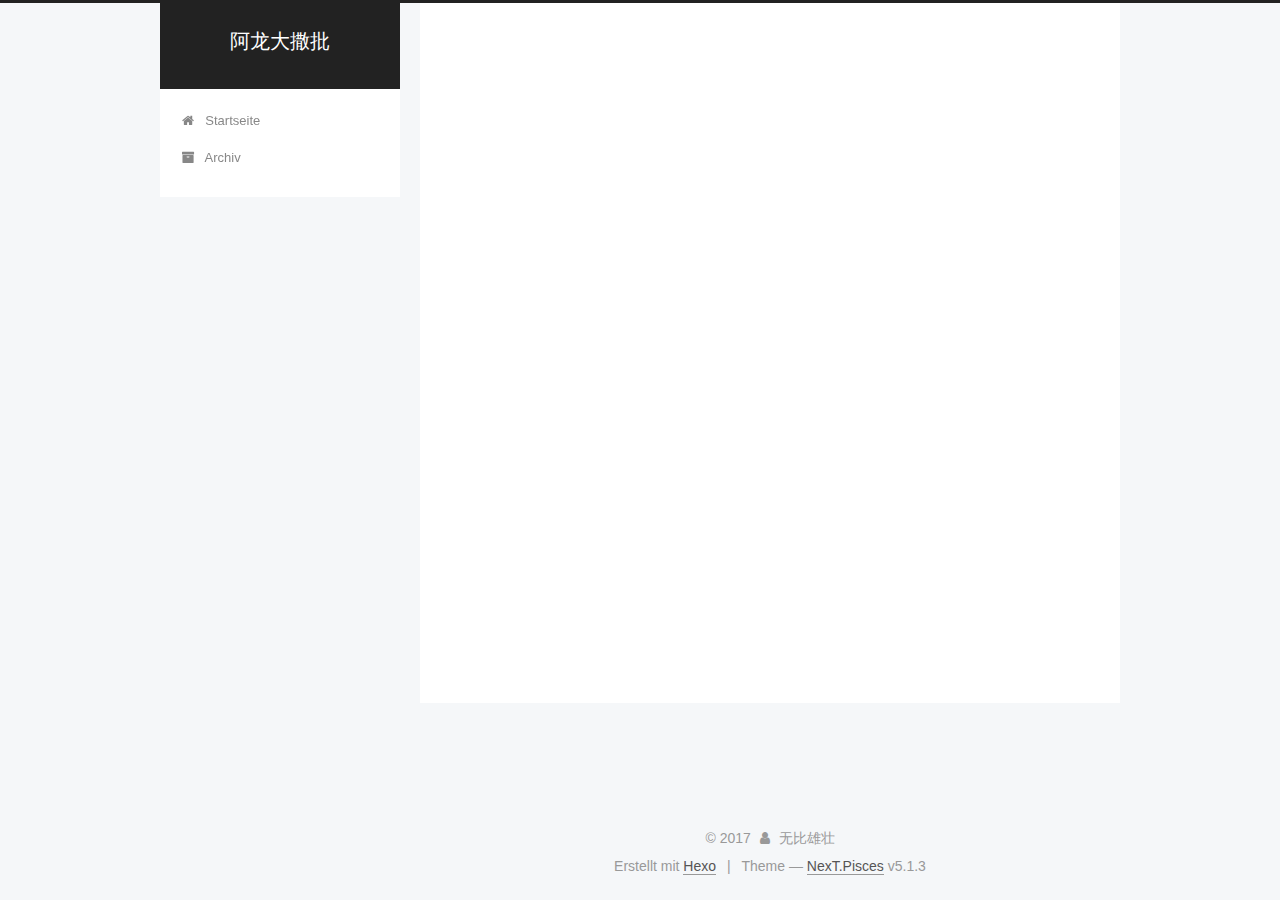
==== commit d0246d9d: "Site updated: 2017-12-27 00:57:34" ====
--- a/archives/index.html
+++ b/archives/index.html
@@ -120,7 +120,7 @@
 
 
 
-  <title>Archive | 阿龙大撒批</title>
+  <title>Archiv | 阿龙大撒批</title>
   
 
 
@@ -180,7 +180,7 @@
             
               <i class="menu-item-icon fa fa-fw fa-home"></i> <br />
             
-            Home
+            Startseite
           </a>
         </li>
       
@@ -190,7 +190,7 @@
             
               <i class="menu-item-icon fa fa-fw fa-archive"></i> <br />
             
-            Archives
+            Archiv
           </a>
         </li>
       
@@ -226,7 +226,7 @@
         
           
         
-        Um..! 2 posts in total. Keep on posting.
+        Öhm..! Ein Artikel. Bleib dran.
       </span>
 
       
@@ -273,43 +273,6 @@
 
       
 
-        
-        
-        
-
-        
-        
-
-        
-
-  <article class="post post-type-normal" itemscope itemtype="http://schema.org/Article">
-    <header class="post-header">
-
-      <h2 class="post-title">
-        
-            <a class="post-title-link" href="/2017/12/26/hello-world/" itemprop="url">
-              
-                <span itemprop="name">Hello World</span>
-              
-            </a>
-        
-      </h2>
-
-      <div class="post-meta">
-        <time class="post-time" itemprop="dateCreated"
-              datetime="2017-12-26T23:42:00+08:00"
-              content="2017-12-26" >
-          12-26
-        </time>
-      </div>
-
-    </header>
-  </article>
-
-
-
-      
-
     </div>
   </div>
   
@@ -361,8 +324,8 @@
               
                 <a href="/archives/">
               
-                  <span class="site-state-item-count">2</span>
-                  <span class="site-state-item-name">posts</span>
+                  <span class="site-state-item-count">1</span>
+                  <span class="site-state-item-name">Artikel</span>
                 </a>
               </div>
             
@@ -414,7 +377,7 @@
 </div>
 
 
-  <div class="powered-by">Powered by <a class="theme-link" target="_blank" href="https://hexo.io">Hexo</a></div>
+  <div class="powered-by">Erstellt mit  <a class="theme-link" target="_blank" href="https://hexo.io">Hexo</a></div>
 
 
 
--- a/css/main.css
+++ b/css/main.css
@@ -1823,7 +1823,7 @@
   width: 4px;
   height: 4px;
   border-radius: 50%;
-  background: #3eede9;
+  background: #90e76f;
 }
 .links-of-blogroll {
   font-size: 13px;
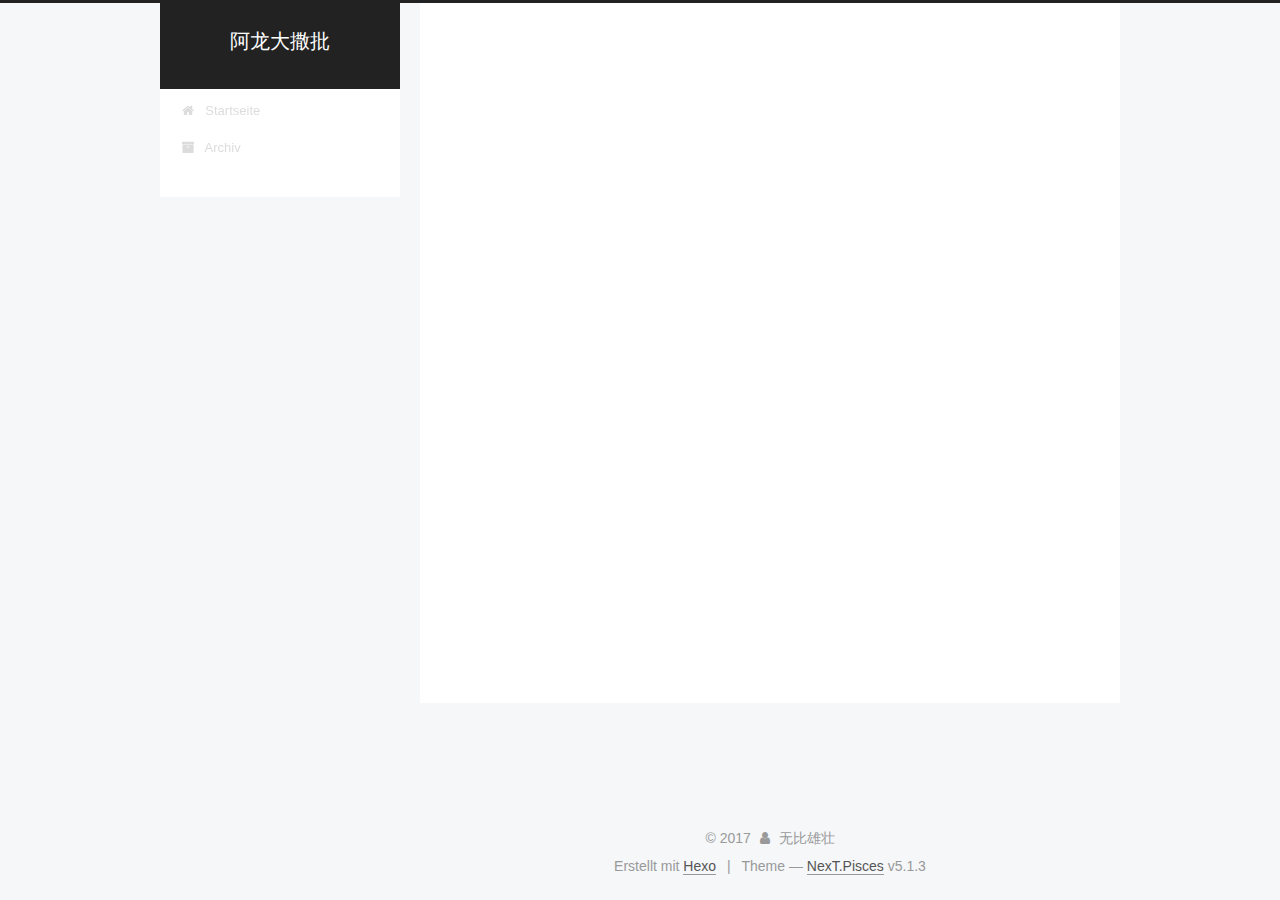
==== commit 1142f531: "Site updated: 2017-12-27 01:01:58" ====
--- a/archives/index.html
+++ b/archives/index.html
@@ -252,7 +252,7 @@
         
             <a class="post-title-link" href="/2017/12/26/hello-my-site/" itemprop="url">
               
-                <span itemprop="name">hello_my_site</span>
+                <span itemprop="name">阿龙大撒批</span>
               
             </a>
         
--- a/css/main.css
+++ b/css/main.css
@@ -1823,7 +1823,7 @@
   width: 4px;
   height: 4px;
   border-radius: 50%;
-  background: #90e76f;
+  background: #db6500;
 }
 .links-of-blogroll {
   font-size: 13px;
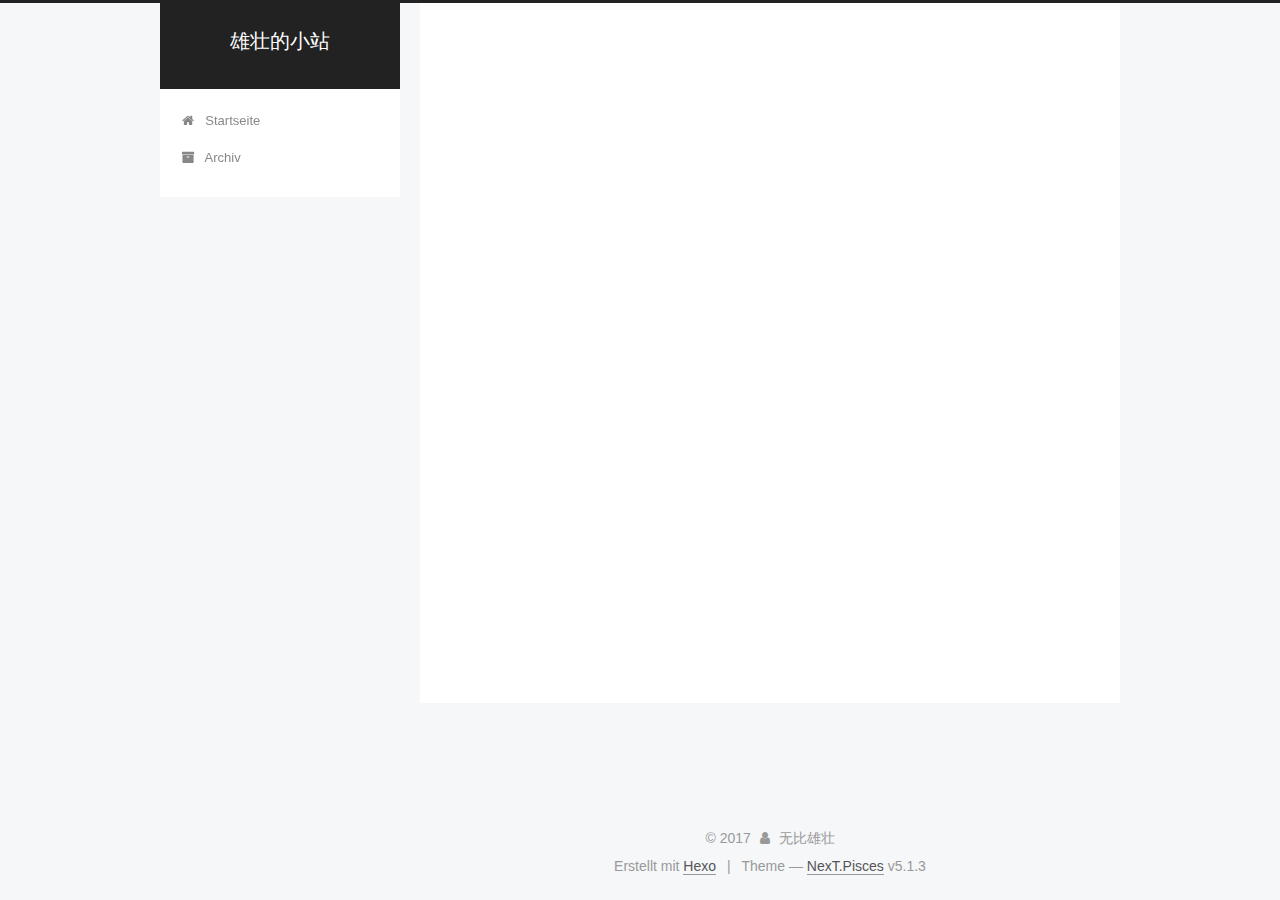
==== commit 3acb795c: "Site updated: 2017-12-27 01:03:01" ====
--- a/archives/index.html
+++ b/archives/index.html
@@ -80,11 +80,11 @@
 
 
 <meta property="og:type" content="website">
-<meta property="og:title" content="阿龙大撒批">
+<meta property="og:title" content="雄壮的小站">
 <meta property="og:url" content="http://yoursite.com/archives/index.html">
-<meta property="og:site_name" content="阿龙大撒批">
+<meta property="og:site_name" content="雄壮的小站">
 <meta name="twitter:card" content="summary">
-<meta name="twitter:title" content="阿龙大撒批">
+<meta name="twitter:title" content="雄壮的小站">
 
 
 
@@ -120,7 +120,7 @@
 
 
 
-  <title>Archiv | 阿龙大撒批</title>
+  <title>Archiv | 雄壮的小站</title>
   
 
 
@@ -150,7 +150,7 @@
     <div class="custom-logo-site-title">
       <a href="/"  class="brand" rel="start">
         <span class="logo-line-before"><i></i></span>
-        <span class="site-title">阿龙大撒批</span>
+        <span class="site-title">雄壮的小站</span>
         <span class="logo-line-after"><i></i></span>
       </a>
     </div>
--- a/css/main.css
+++ b/css/main.css
@@ -1823,7 +1823,7 @@
   width: 4px;
   height: 4px;
   border-radius: 50%;
-  background: #db6500;
+  background: #ff6ff6;
 }
 .links-of-blogroll {
   font-size: 13px;
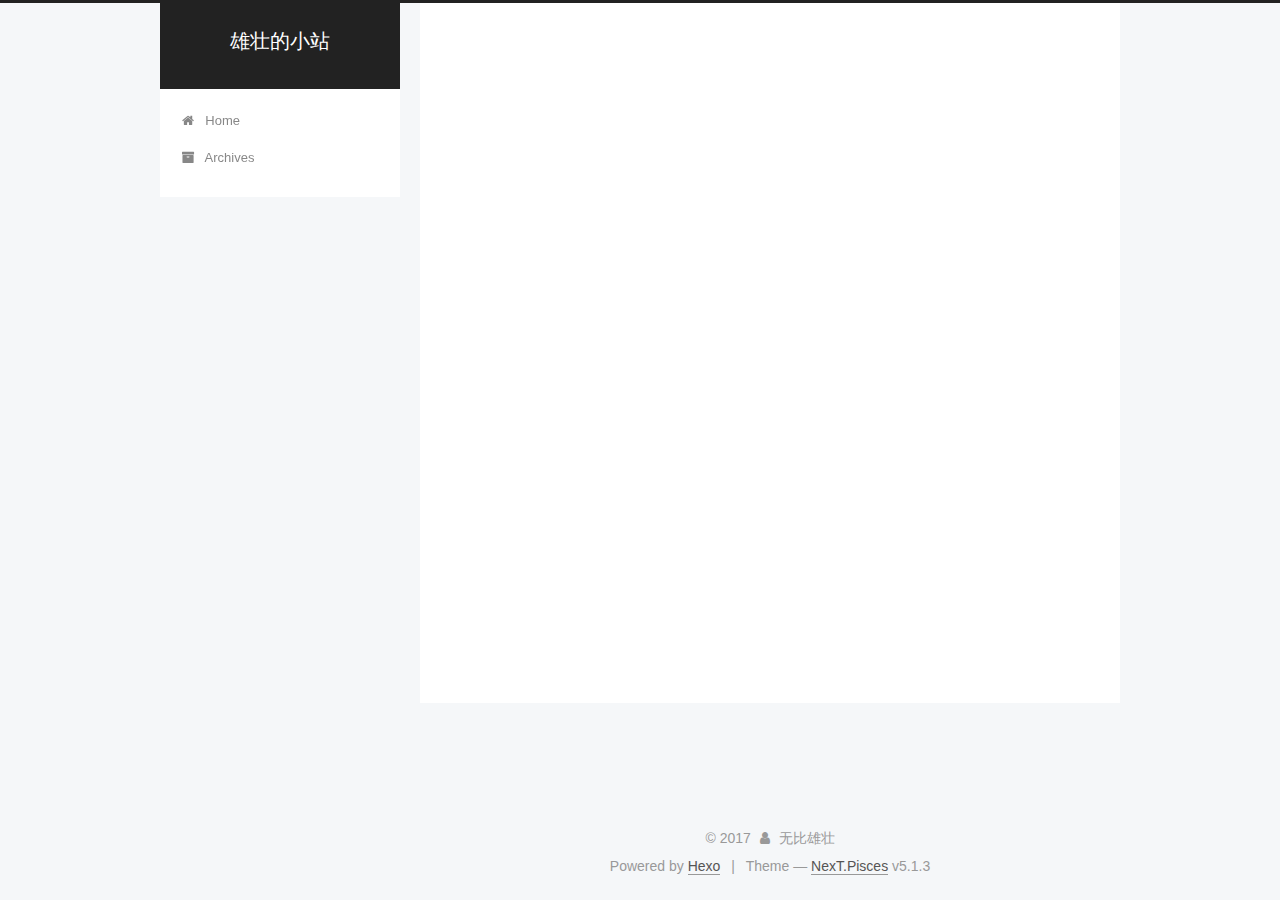
==== commit d8edd2cb: "Site updated: 2017-12-27 22:48:22" ====
--- a/archives/index.html
+++ b/archives/index.html
@@ -5,7 +5,7 @@
   
 
 
-<html class="theme-next pisces use-motion" lang="">
+<html class="theme-next pisces use-motion" lang="en">
 <head>
   <meta charset="UTF-8"/>
 <meta http-equiv="X-UA-Compatible" content="IE=edge" />
@@ -83,6 +83,7 @@
 <meta property="og:title" content="雄壮的小站">
 <meta property="og:url" content="http://yoursite.com/archives/index.html">
 <meta property="og:site_name" content="雄壮的小站">
+<meta property="og:locale" content="en">
 <meta name="twitter:card" content="summary">
 <meta name="twitter:title" content="雄壮的小站">
 
@@ -120,7 +121,7 @@
 
 
 
-  <title>Archiv | 雄壮的小站</title>
+  <title>Archive | 雄壮的小站</title>
   
 
 
@@ -132,7 +133,7 @@
 
 </head>
 
-<body itemscope itemtype="http://schema.org/WebPage" lang="">
+<body itemscope itemtype="http://schema.org/WebPage" lang="en">
 
   
   
@@ -180,7 +181,7 @@
             
               <i class="menu-item-icon fa fa-fw fa-home"></i> <br />
             
-            Startseite
+            Home
           </a>
         </li>
       
@@ -190,7 +191,7 @@
             
               <i class="menu-item-icon fa fa-fw fa-archive"></i> <br />
             
-            Archiv
+            Archives
           </a>
         </li>
       
@@ -226,7 +227,7 @@
         
           
         
-        Öhm..! Ein Artikel. Bleib dran.
+        Um..! 1 post. Keep on posting.
       </span>
 
       
@@ -252,7 +253,7 @@
         
             <a class="post-title-link" href="/2017/12/26/hello-my-site/" itemprop="url">
               
-                <span itemprop="name">阿龙大撒批</span>
+                <span itemprop="name">随便写写</span>
               
             </a>
         
@@ -325,7 +326,7 @@
                 <a href="/archives/">
               
                   <span class="site-state-item-count">1</span>
-                  <span class="site-state-item-name">Artikel</span>
+                  <span class="site-state-item-name">posts</span>
                 </a>
               </div>
             
@@ -377,7 +378,7 @@
 </div>
 
 
-  <div class="powered-by">Erstellt mit  <a class="theme-link" target="_blank" href="https://hexo.io">Hexo</a></div>
+  <div class="powered-by">Powered by <a class="theme-link" target="_blank" href="https://hexo.io">Hexo</a></div>
 
 
 
--- a/css/main.css
+++ b/css/main.css
@@ -1823,7 +1823,7 @@
   width: 4px;
   height: 4px;
   border-radius: 50%;
-  background: #ff6ff6;
+  background: #ffd1ff;
 }
 .links-of-blogroll {
   font-size: 13px;
